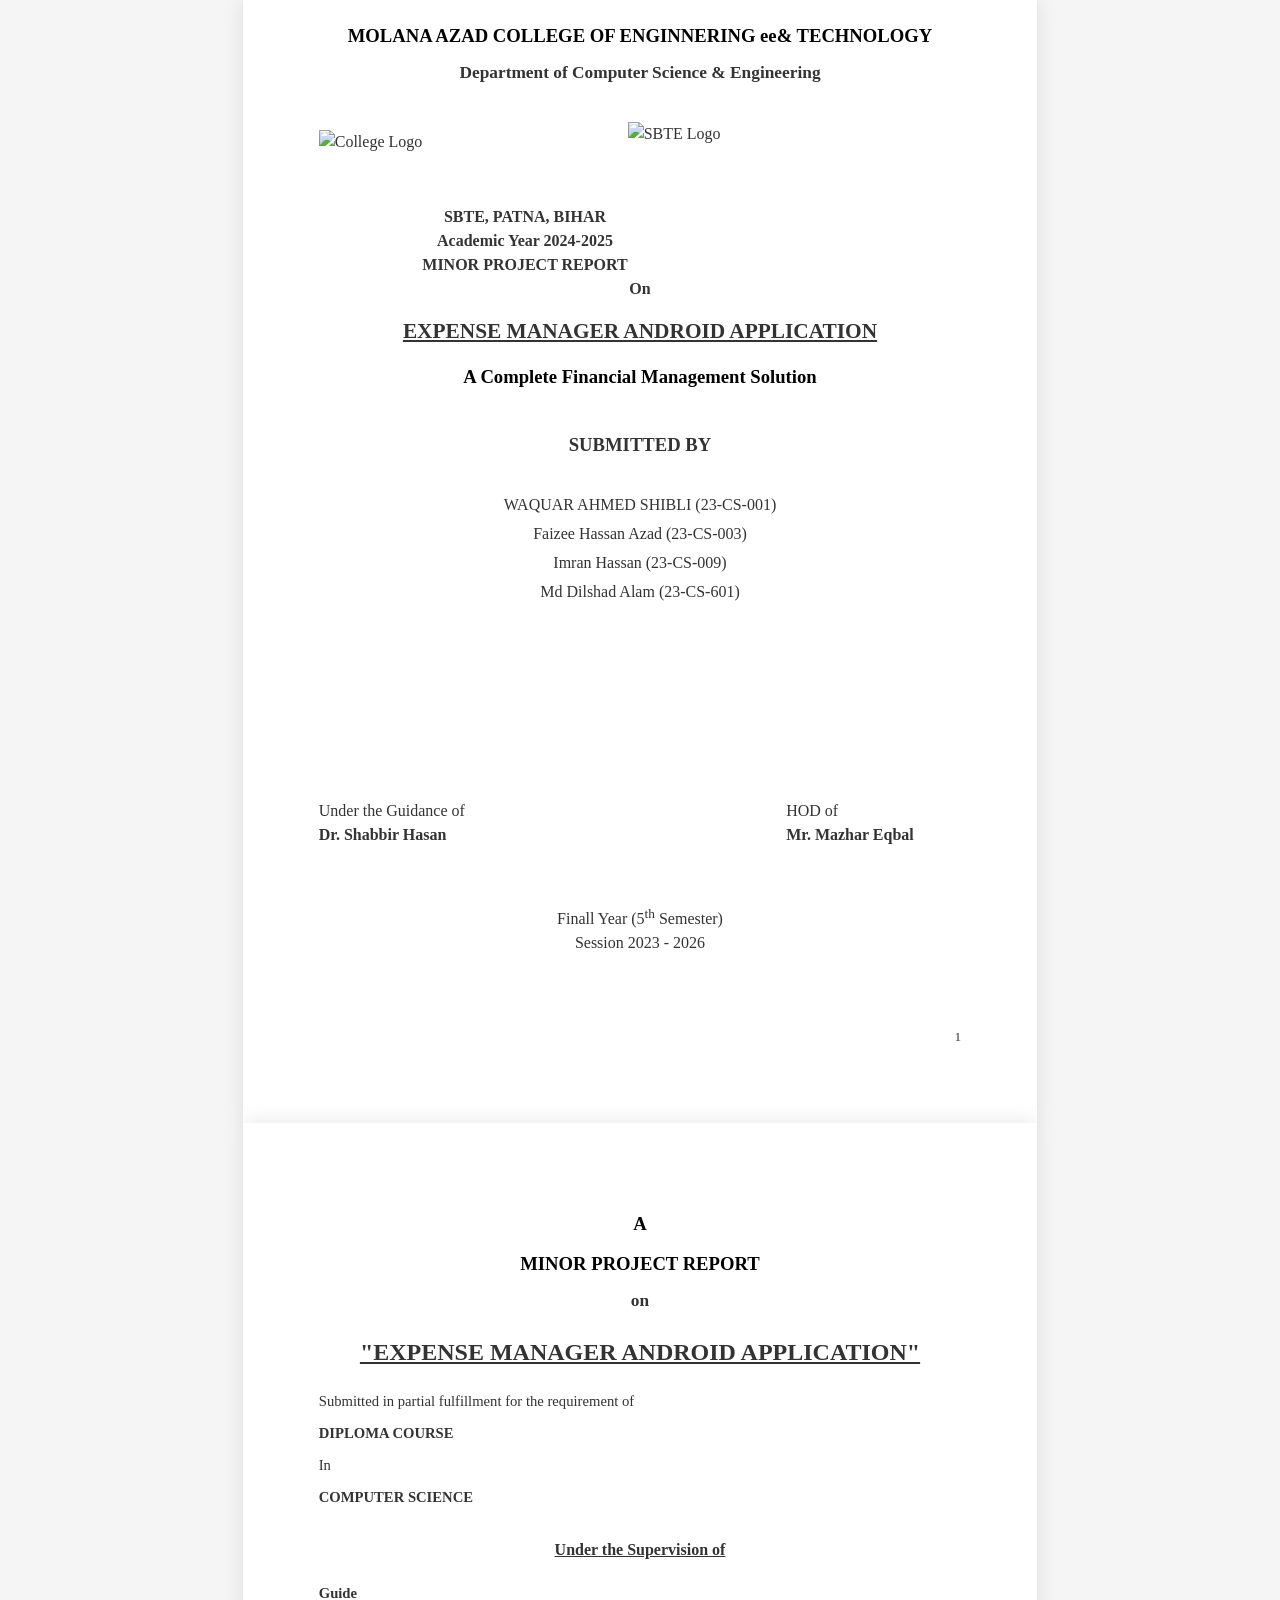
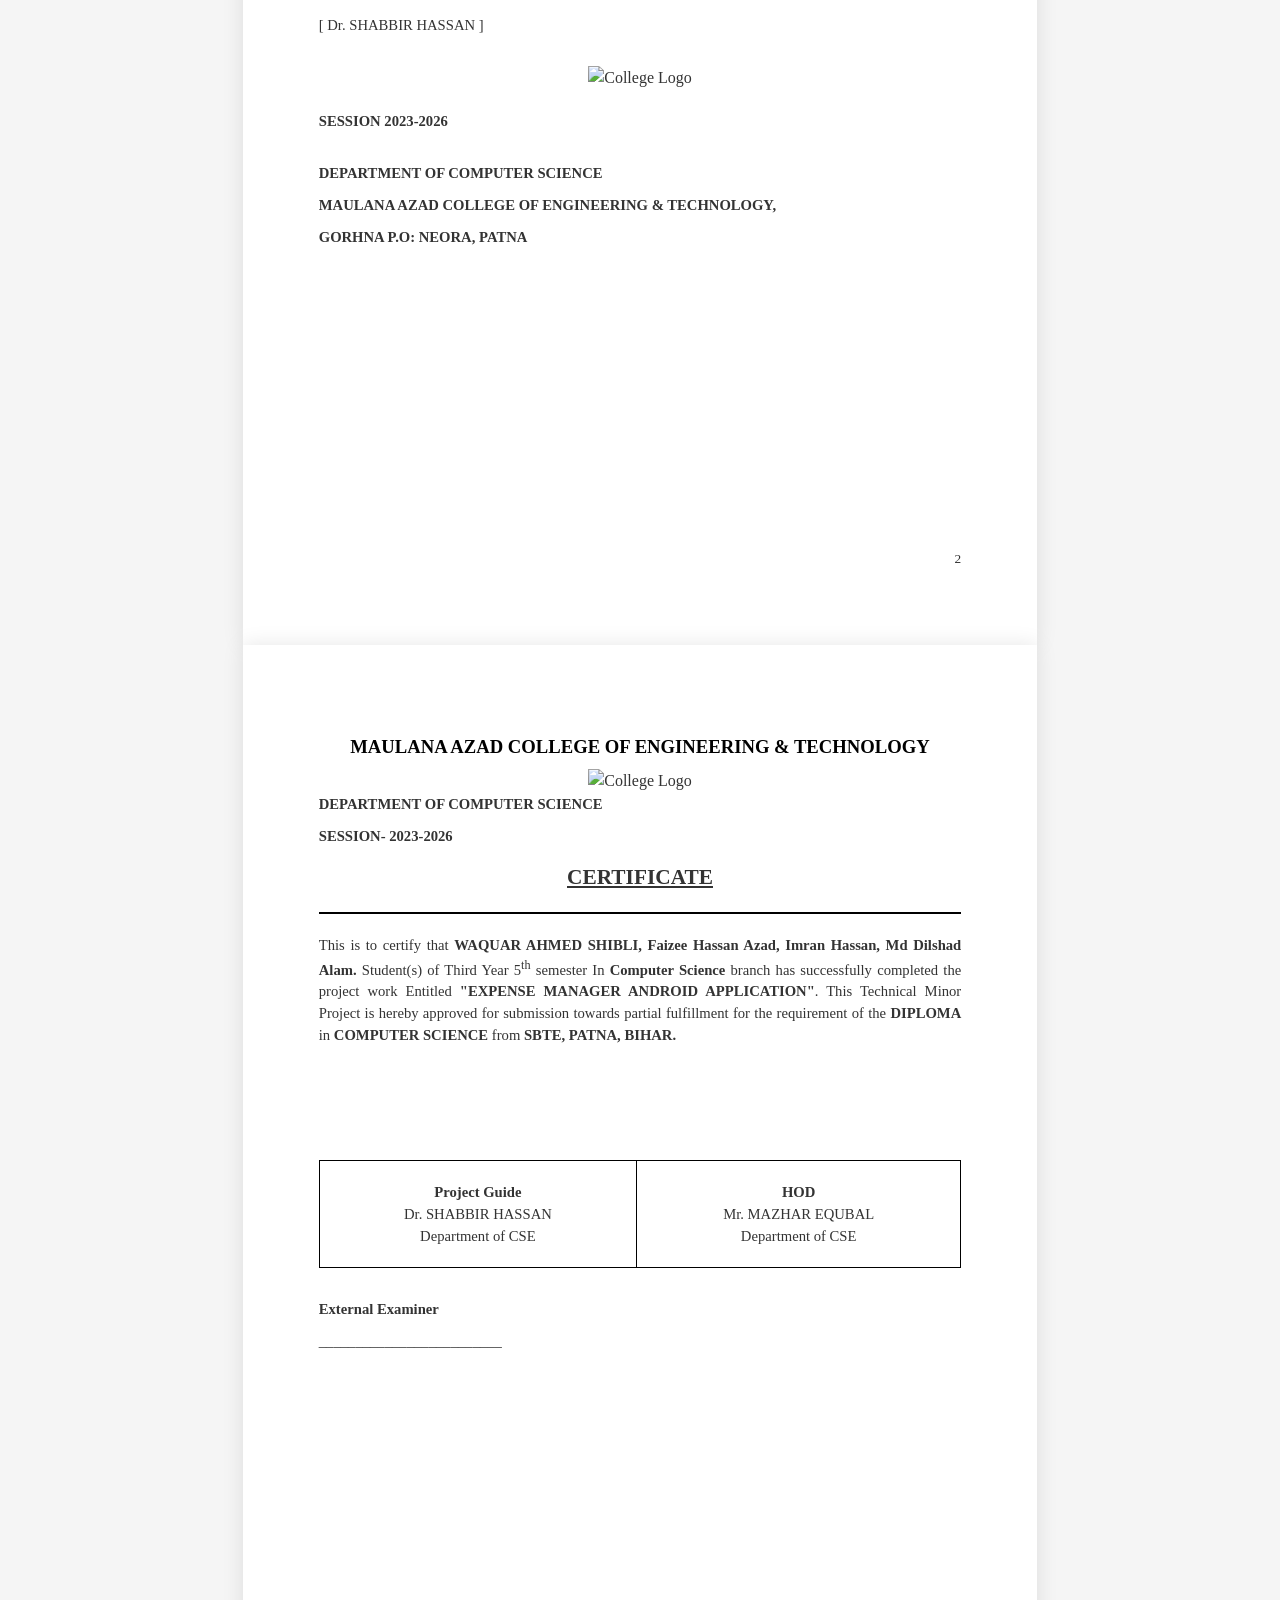
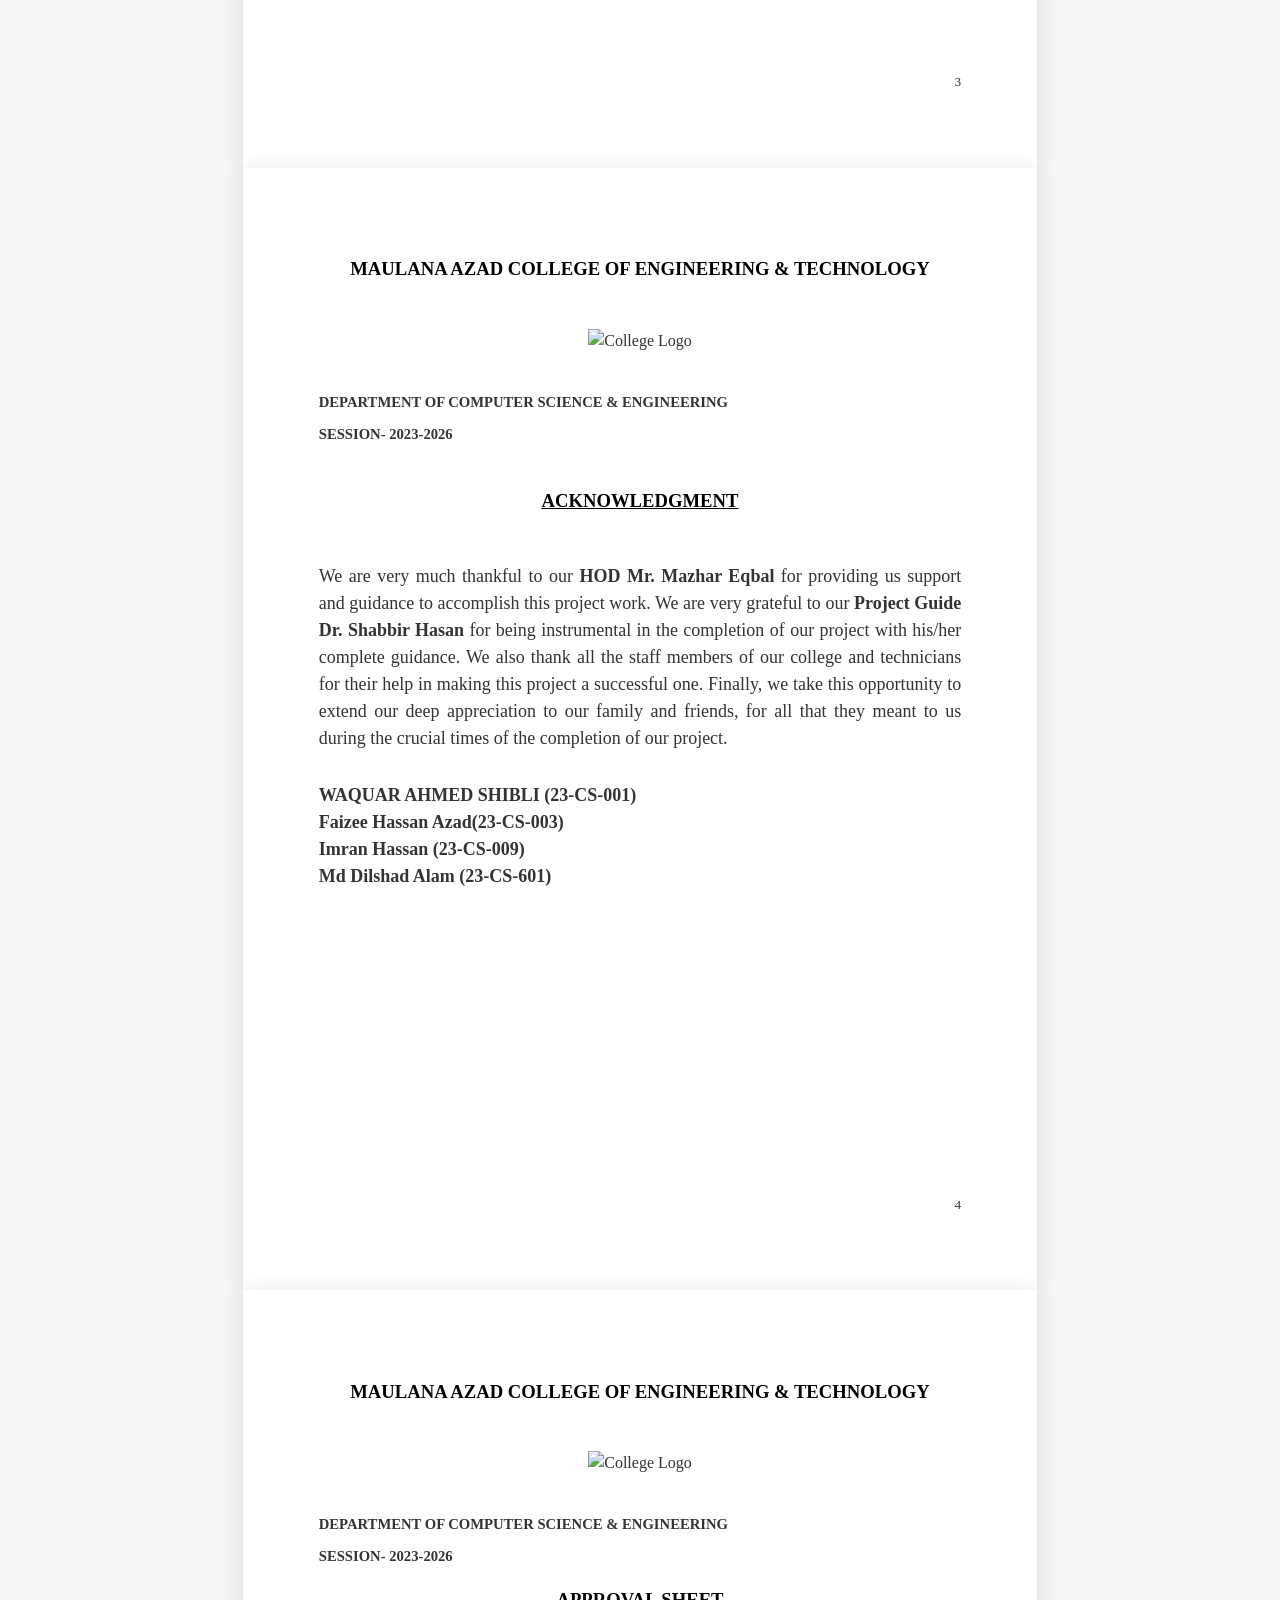
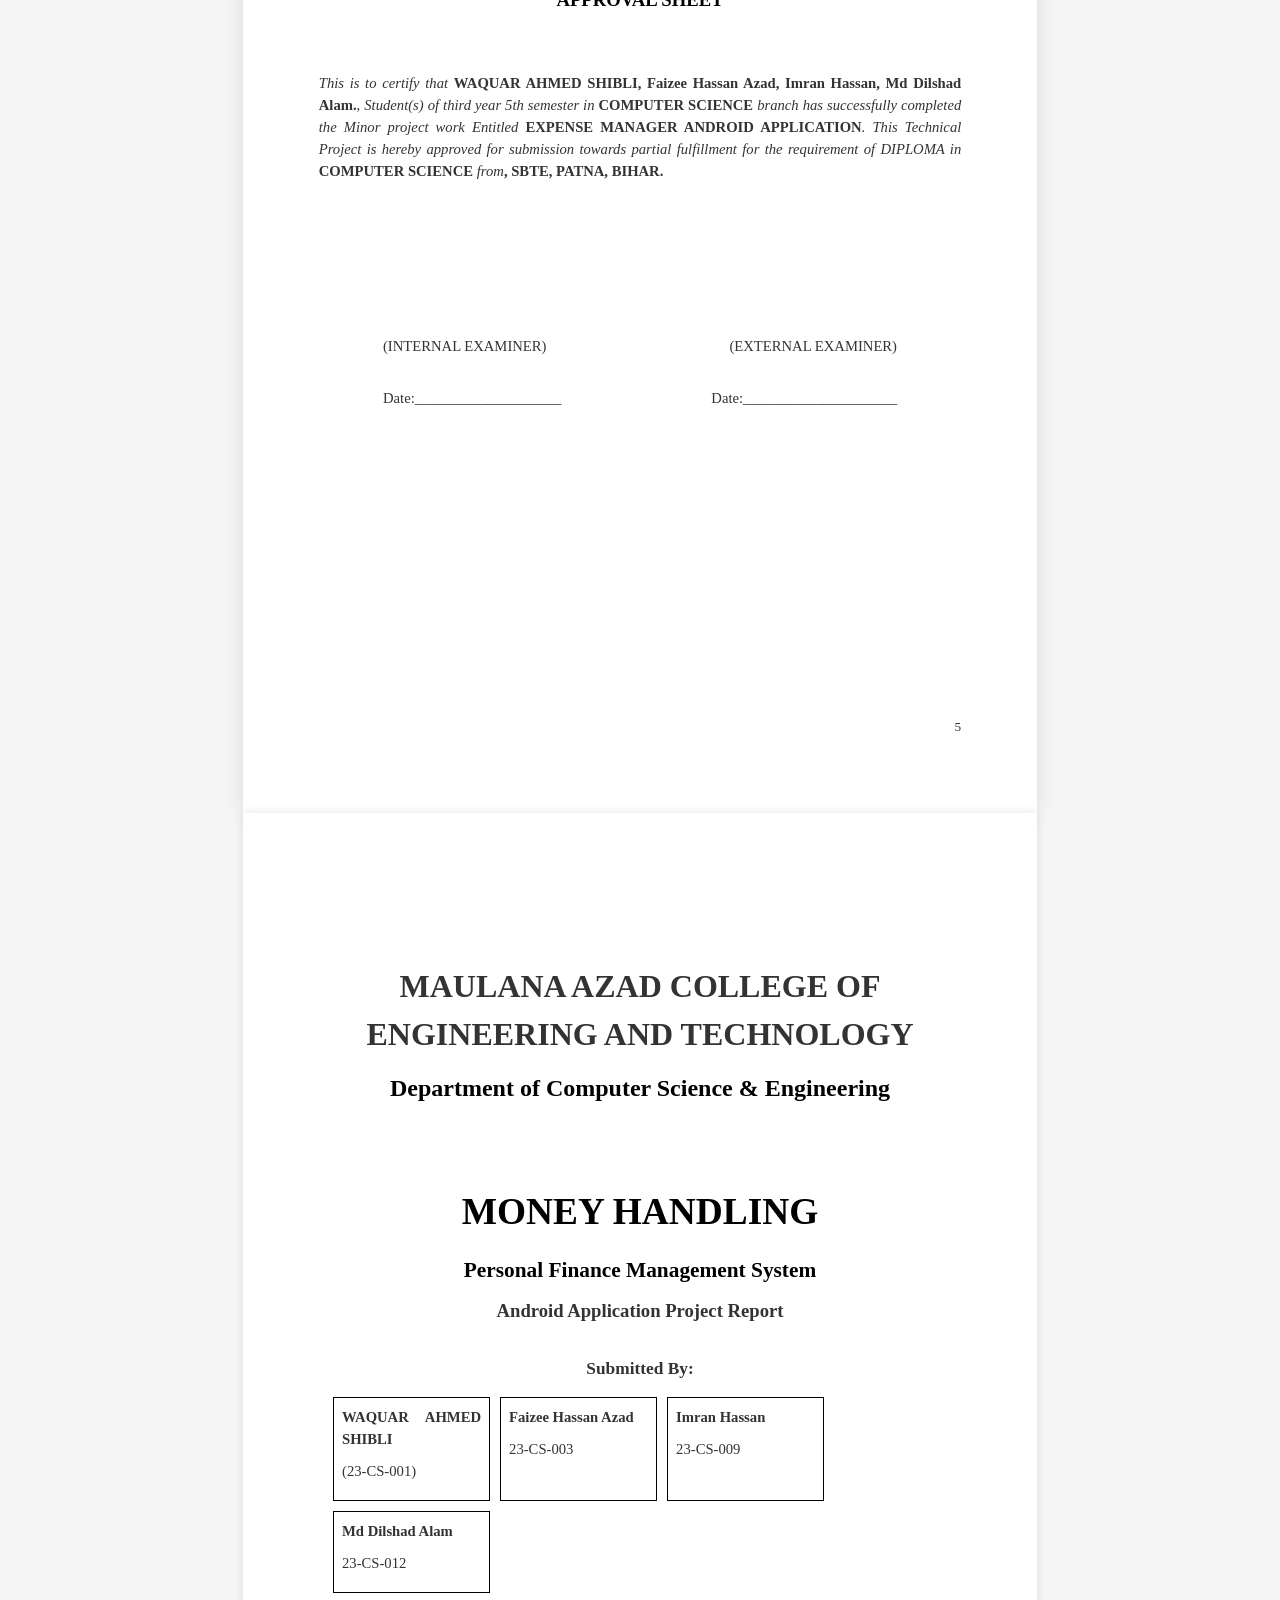
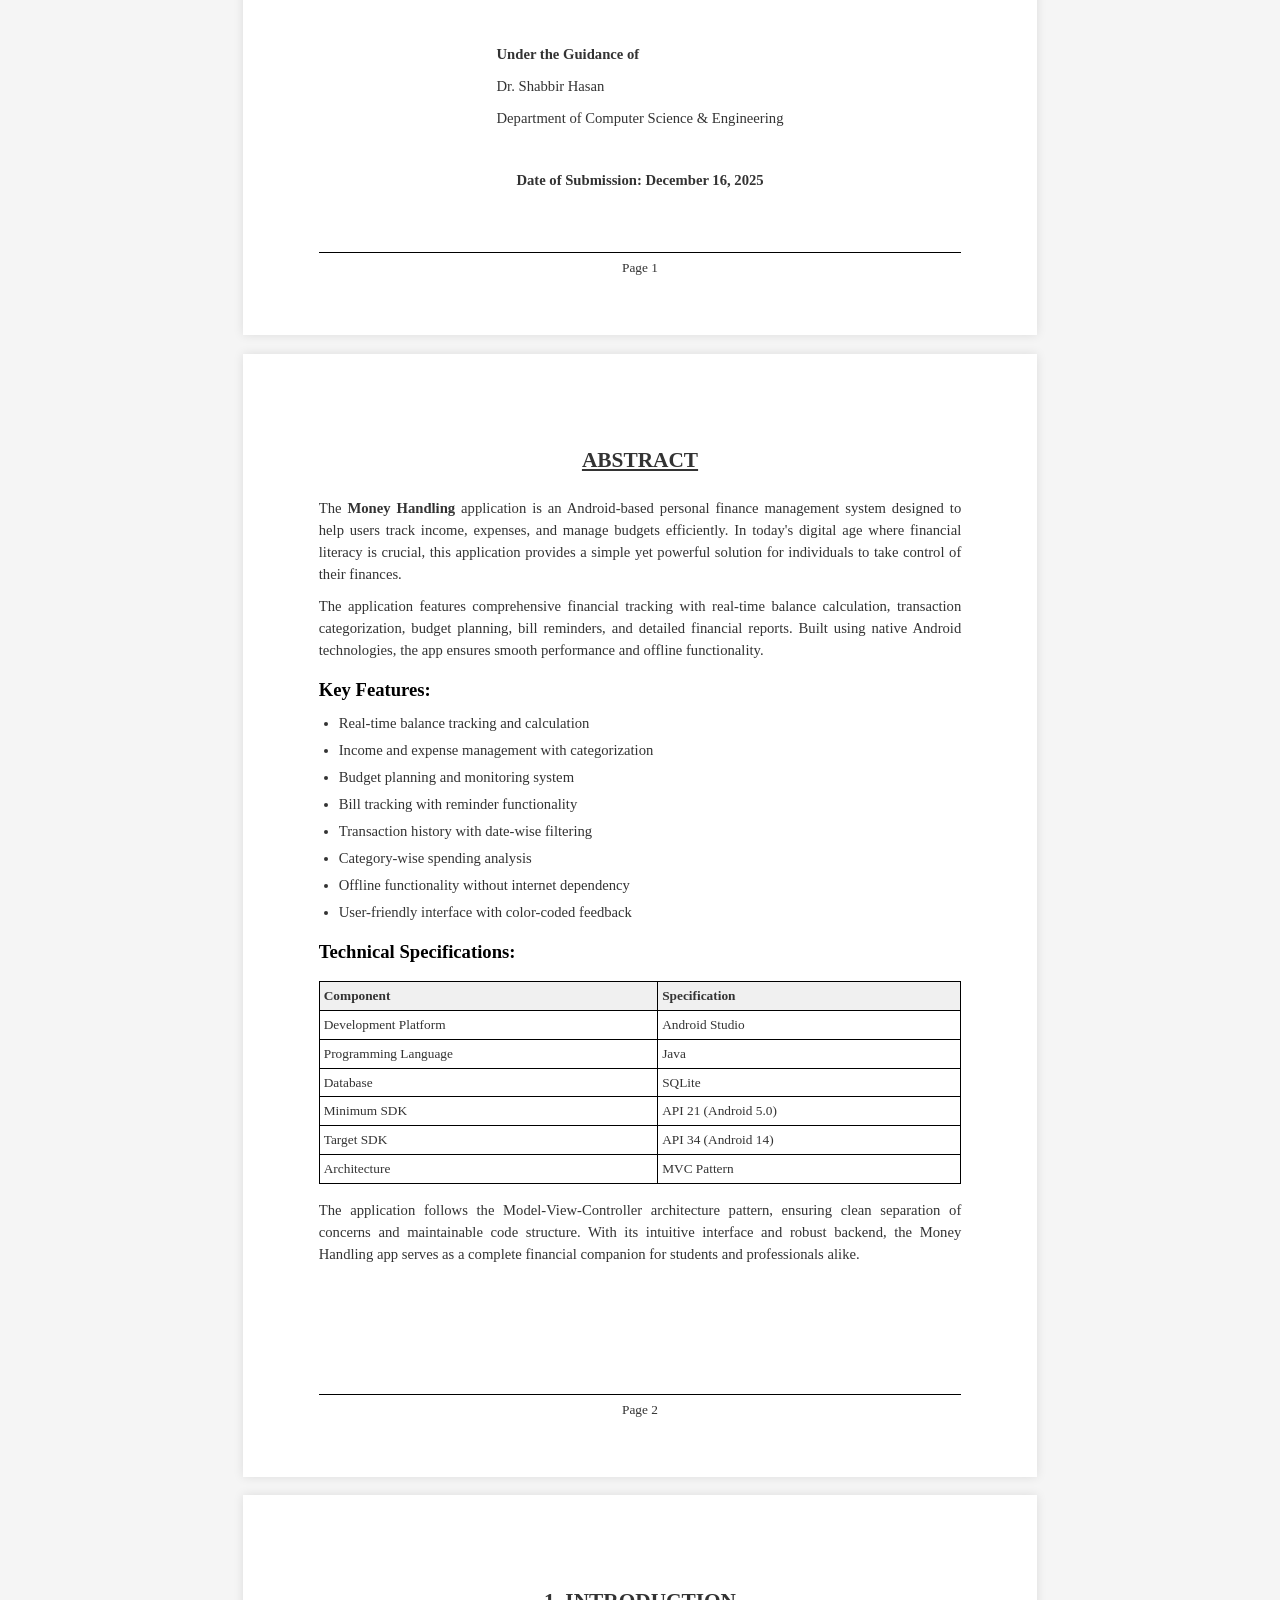
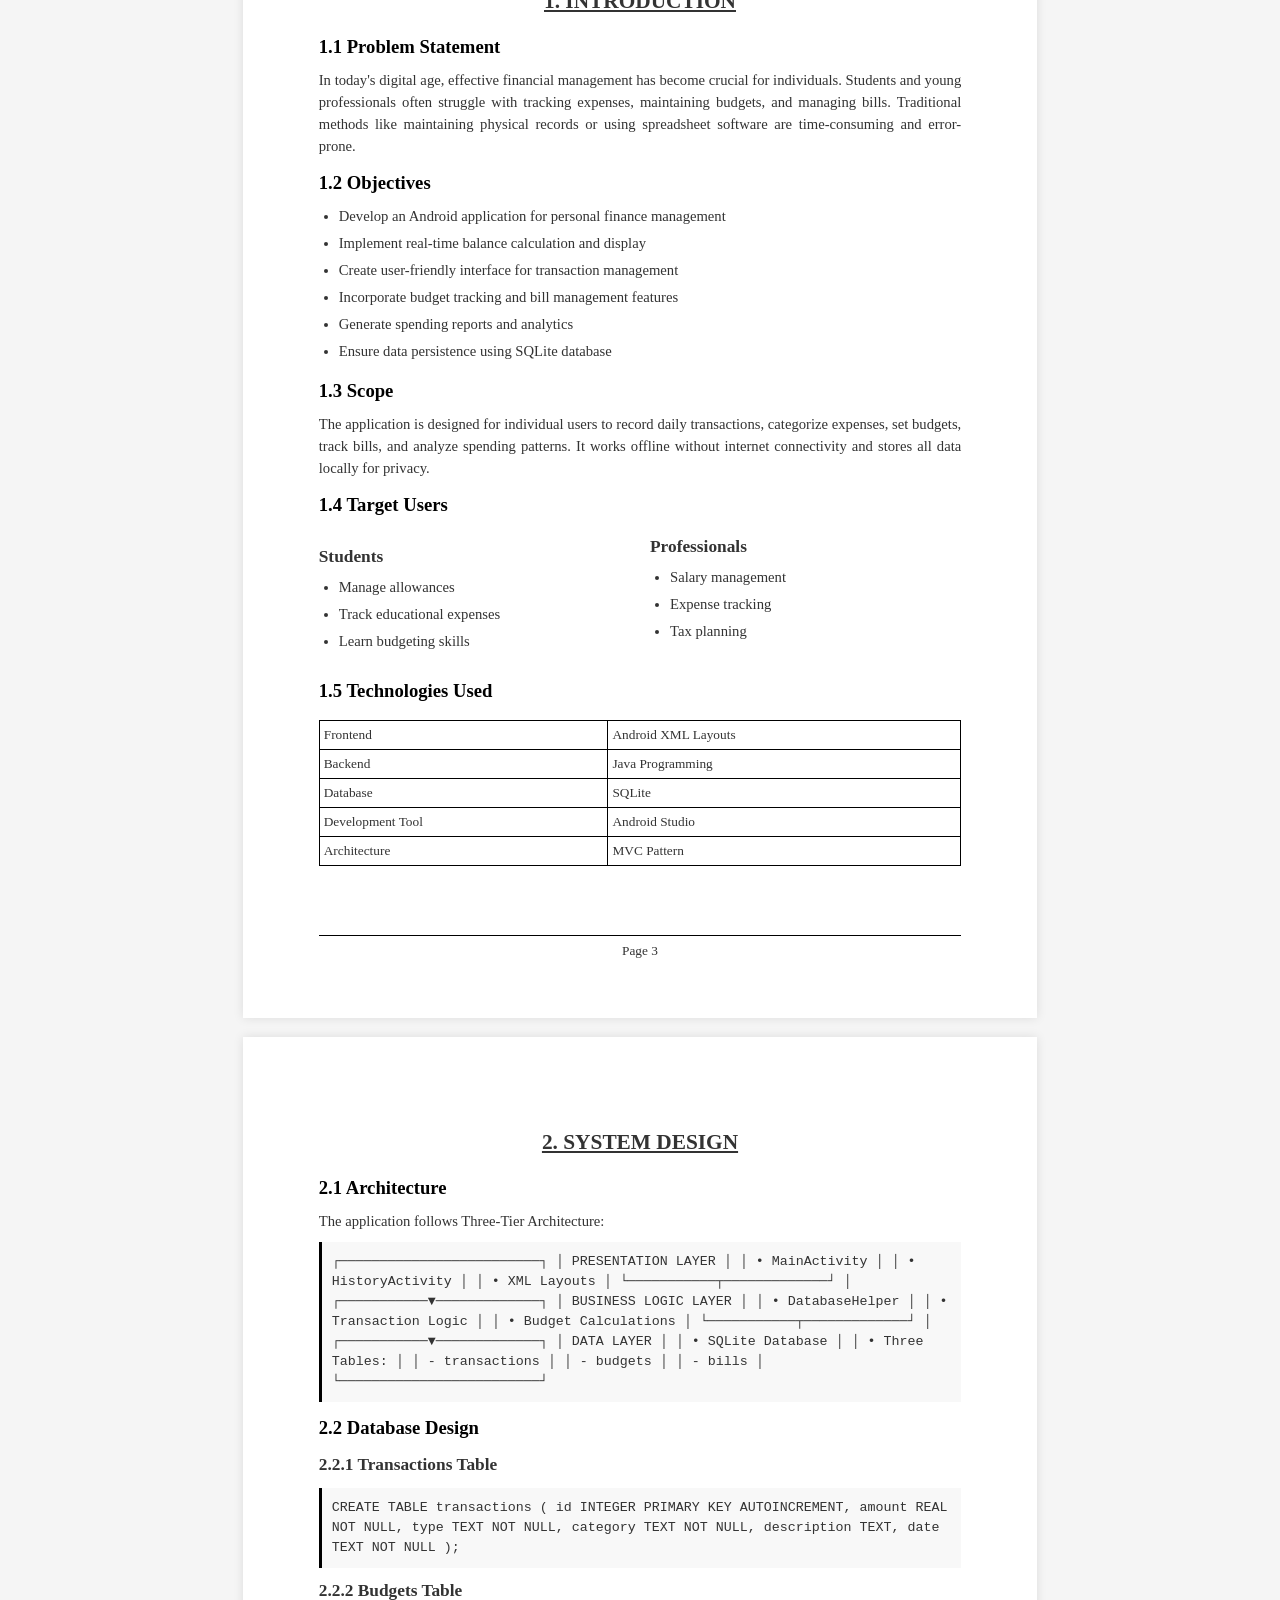
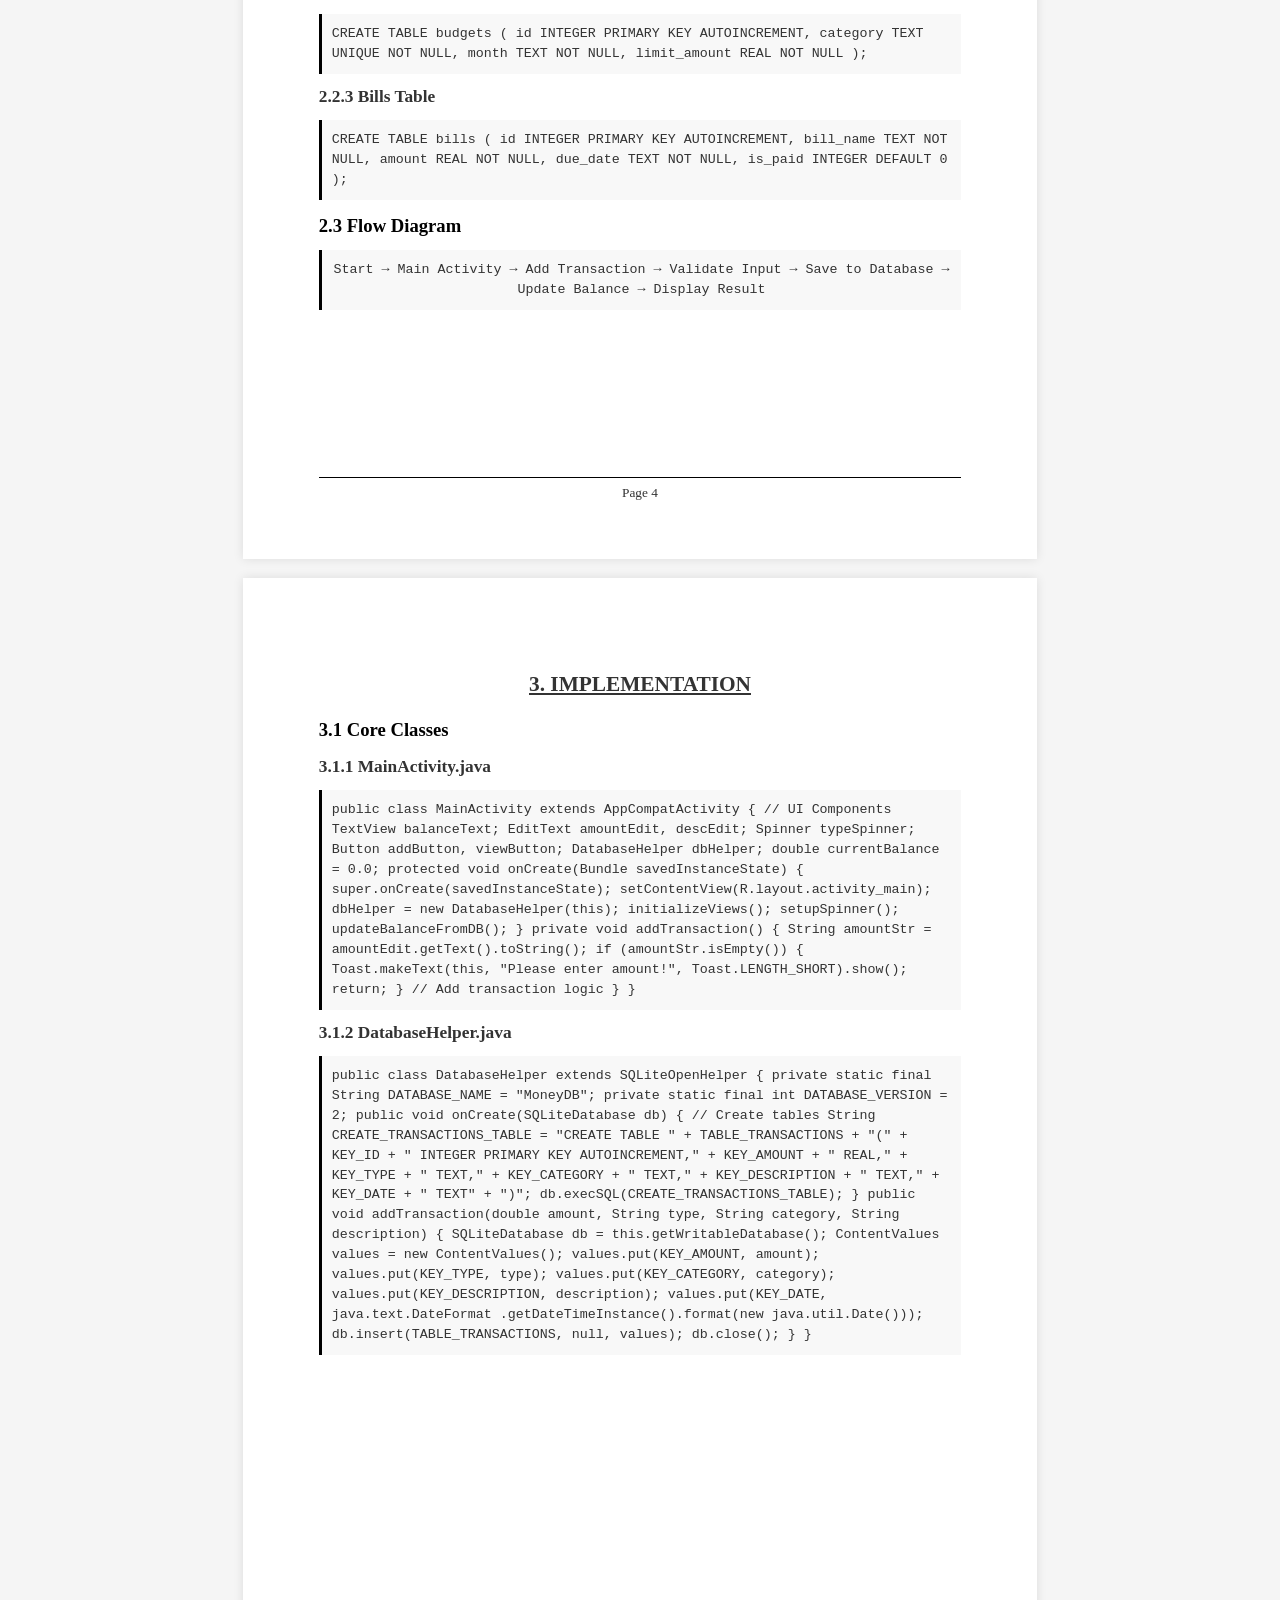
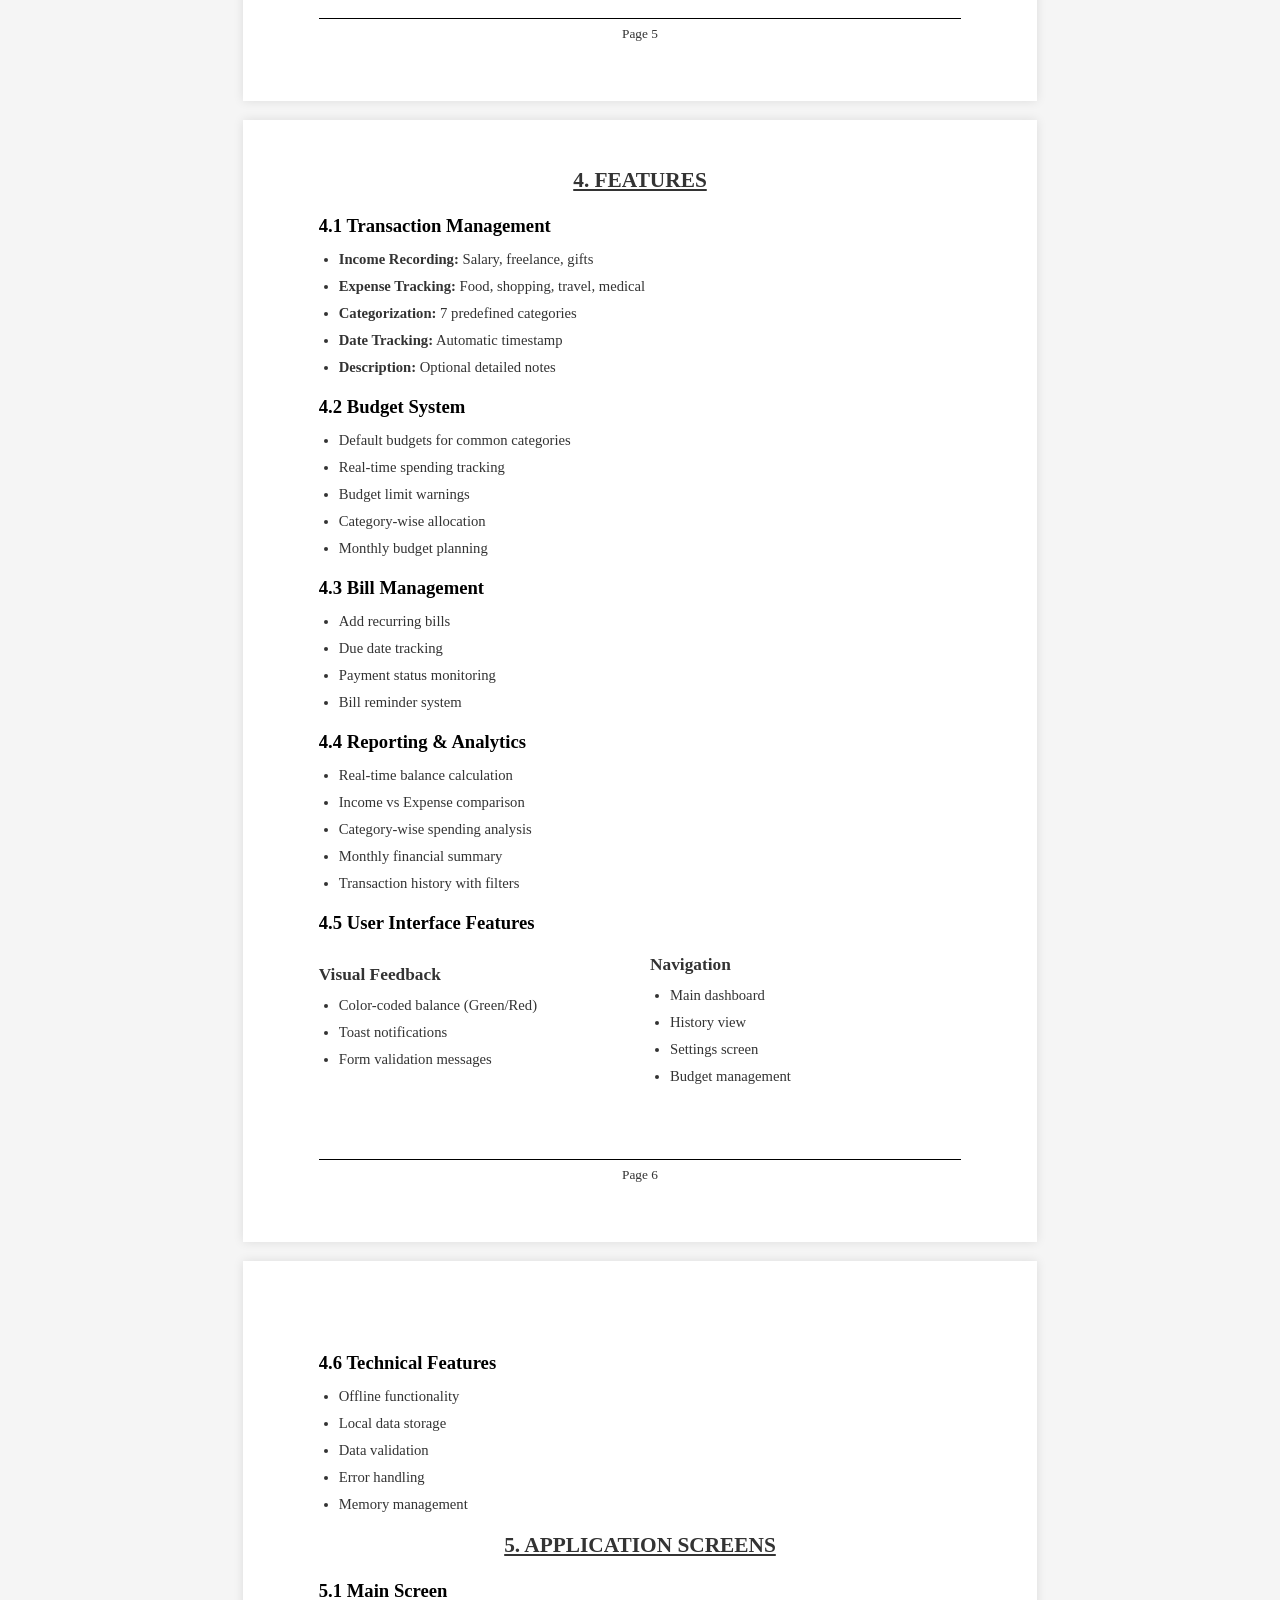
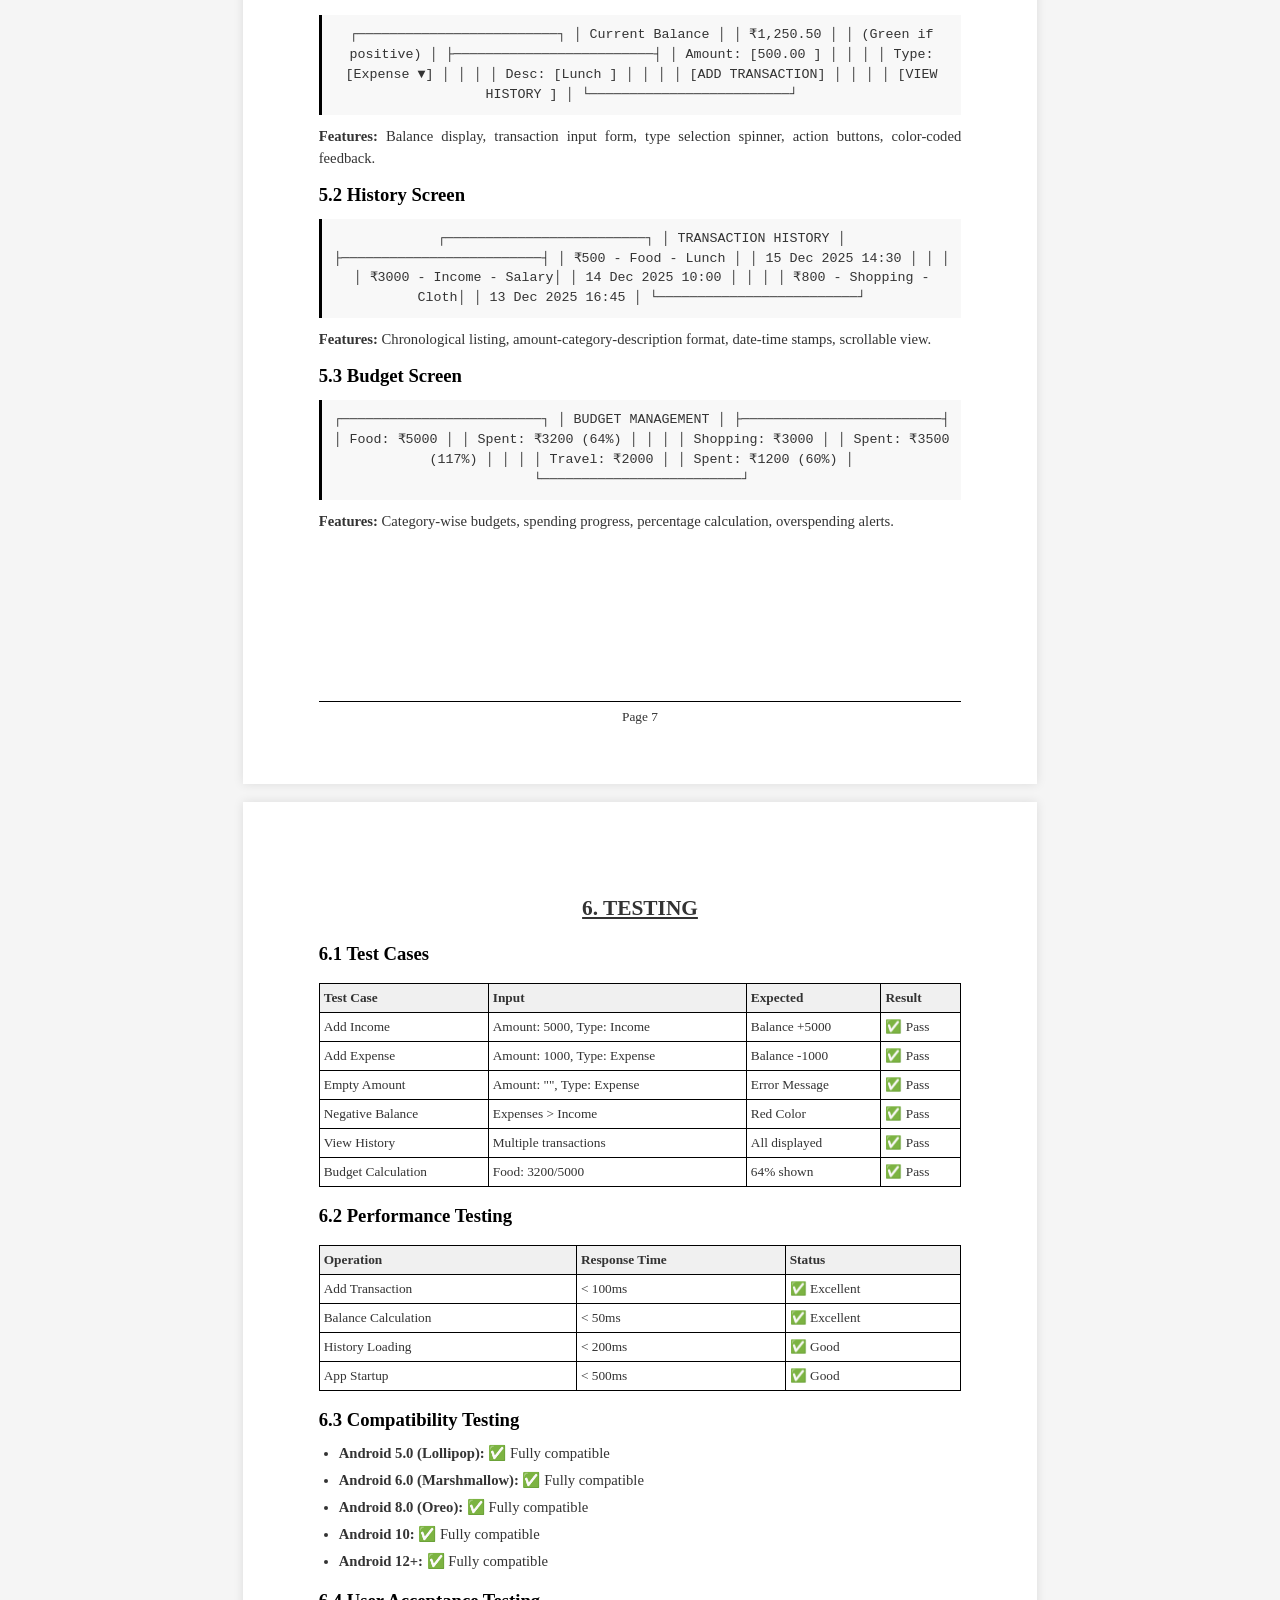
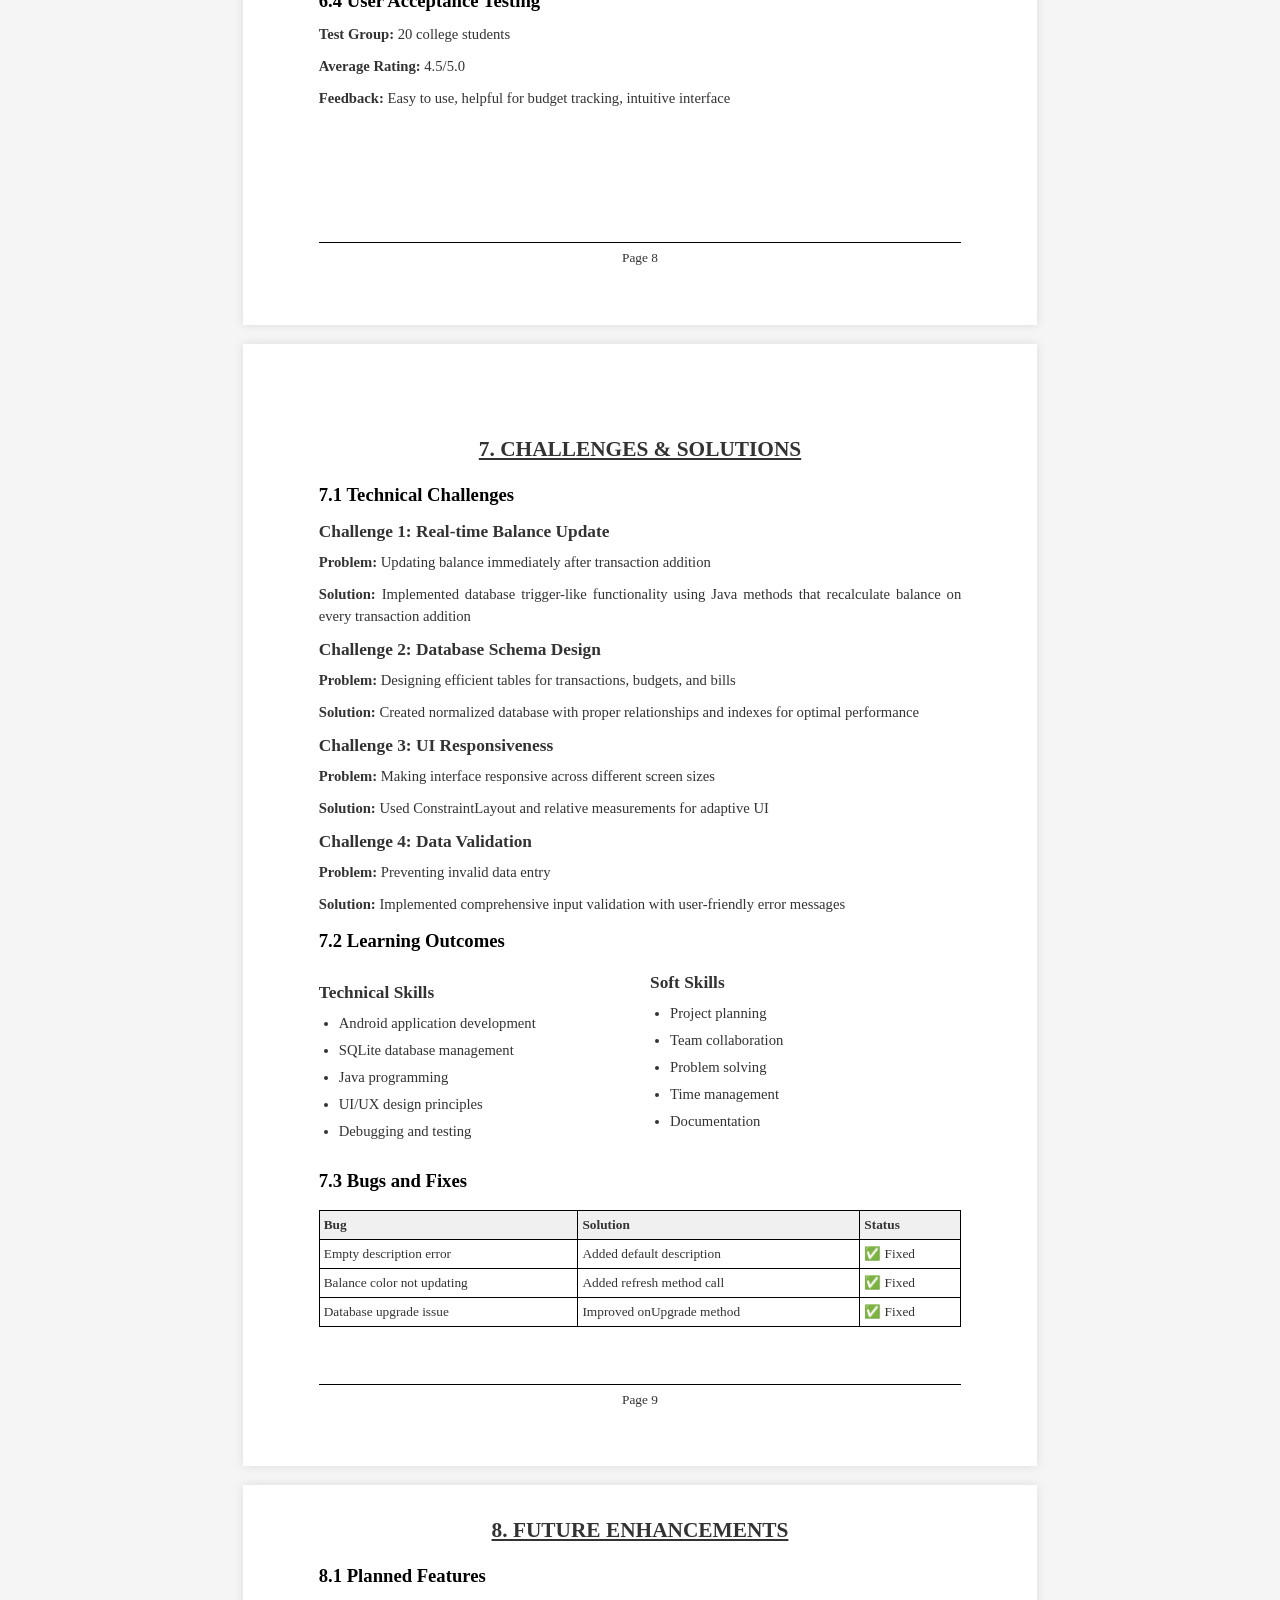
==== money-handling-report.html @ 15df520c "Add files via upload" ====
<!DOCTYPE html>
<html lang="en">
<head>
    
    <meta charset="UTF-8">
    <meta name="viewport" content="width=device-width, initial-scale=1.0">
    <title>Expense Manager - Minor Project Report</title>
    <style>
       /* A4 Page Size Setup */
        @page {
            size: A4;
            margin: 0;
        }
        
        * {
            margin: 0;
            padding: 0;
            box-sizing: border-box;
        }
        
        body {
            font-family: 'Segoe UI', Tahoma, Geneva, Verdana, sans-serif;
            background: #f0f0f0;
            line-height: 1.6;
            color: #333;
        }
        
        /* Page Container for A4 Size */
          .pages {
            padding: 20mm;
            margin-bottom: 10mm;
            width: 210mm;
            height: 297mm;
            background: white;
            margin: 0mm auto;
            box-shadow: 0 0 20px rgba(0,0,0,0.1);
            position: relative;
            overflow: hidden;
            page-break-after: always;
        }       
        /* Page Content Area */
        .page-content {
            padding: 25mm;
            height: 100%;
            position: relative;
        }
        .center {
            text-align: center;
        }
        
      
        
        .header {
            text-align: center;
            border-bottom: 2px solid #000;
            padding-bottom: 15px;
            margin-bottom: 25px;
        }
        .header h1 {
            font-size: 16pt;
            margin-bottom: 8px;
            text-transform: uppercase;
        }
        .college-info {
            text-align: center;
            margin: 0;
            font-size: 12pt;
        }
        .section {
            margin: 20px 0;
            page-break-inside: avoid;
        }
        .section h3 {
            border-bottom: 1px solid #000;
            padding-bottom: 6px;
            margin-bottom: 12px;
            font-size: 13pt;
        }
        .student-table {
            width: 100%;
            border-collapse: collapse;
            margin: 15px 0;
        }
        .student-table th, .student-table td {
            border: 1px solid #000;
            padding: 8px;
            text-align: left;
        }
        .student-table th {
            background: #f0f0f0;
        }
        .abstract-box {
            border: 1px solid #000;
            padding: 15px;
            margin: 15px 0;
            background: #f9f9f9;
            font-size: 11pt;
        }
        .screenshot {
            text-align: center;
            margin: 20px 0;
        }
        .screenshot img {
            max-width: 80%;
            border: 1px solid #000;
        }
        .caption {
            font-size: 10pt;
            font-style: italic;
            margin-top: 5px;
        }
        .features-grid {
            display: grid;
            grid-template-columns: repeat(2, 1fr);
            gap: 15px;
            margin: 15px 0;
        }
        .feature-item {
            background: #f5f5f5;
            padding: 10px;
            border-left: 3px solid #000;
            font-size: 10pt;
        }
        .footer {
            text-align: center;
            margin-top: 30px;
            padding-top: 15px;
            border-top: 1px solid #000;
            font-size: 10pt;
        }
        .page-number {
            position: absolute;
            bottom: 15mm;
            right: 25mm;
            font-size: 10pt;
        }
        ul, ol {
            margin-left: 25px;
            margin-bottom: 10px;
            font-size: 11pt;
        }
        li {
            margin-bottom: 5px;
        }
        p {
            margin-bottom: 10px;
            font-size: 11pt;
            text-align: justify;
        }
        .signature-table {
            width: 100%;
            margin: 30px 0;
        }
        .signature-table td {
            padding: 20px 0;
            text-align: center;
            border-top: 1px solid #000;
        }
        .architecture {
            background: #f5f5f5;
            padding: 15px;
            border-radius: 6px;
            font-family: 'Courier New', monospace;
            font-size: 9pt;
            white-space: pre-wrap;
            margin: 12px 0;
            line-height: 1.4;
        }
        /* extra add css */
        .logo-large {
            width: 1.8104166666666666in;
            height: 1.4590277777777778in;
        }
        .spaceree {
            height: 20px;
        }
        .project-titleee {
            font-size: 18pt;
            line-height: 1.5;
            margin: 20px 0;
        }
        .underlineee {
            text-decoration: underline;
        }
        p{
            text-align: center;
        }
        .signature-line {
            border-bottom: 1px solid #000;
            width: 200px;
            display: inline-block;
            margin: 0 10px;
        }
        
    </style>
</head>
<body>
    <!-- Page 1: Cover Page -->
    <div class="pages" style="padding-top: 10px;">
        <div class="college-info">
            <h2>MOLANA AZAD COLLEGE OF ENGINNERING ee& TECHNOLOGY</h2>
            <h3>Department of Computer Science & Engineering</h3>
            <div style="display: flex;">
                <div style="margin-top: 10mm;">
                    <img src="money-handling-assets/image1.png" alt="College Logo" class="logo logo-large">
                </div>
                <div style="margin-top: 30mm;">
                    <h4>SBTE, PATNA, BIHAR</h4>
                    <h4>Academic Year 2024-2025</h4>
                    <h4>MINOR PROJECT REPORT</h4>
                </div>
                <div style="text-align: center; margin-top: 8mm;">
                 <img src="money-handling-assets/image2.png" alt="SBTE Logo" class="logo logo-large">
                </div>
            </div>
           <div>
                <strong>On</strong><br>
            
           </div>
            <div style="text-align: center;">
                <h1> EXPENSE MANAGER ANDROID APPLICATION  </h1>
                <h2>A Complete Financial Management Solution</h2>
            </div>
          
           
        </div>
        

        <div style="margin: 40px 0; padding-bottom: 150px; ">
            <div style="font-size: 14pt; margin-bottom: 10px; text-align: center;"><strong>SUBMITTED BY</strong></div> <BR>
            <div style="text-align: center;">
                <div style="font-size: 12pt; margin-bottom: 5px;">WAQUAR AHMED SHIBLI (23-CS-001)</div>
                <div style="font-size: 12pt; margin-bottom: 5px;">Faizee Hassan Azad (23-CS-003)</div>
                <div style="font-size: 12pt; margin-bottom: 5px;">Imran Hassan (23-CS-009)</div>
                <div style="font-size: 12pt; margin-bottom: 5px;">Md Dilshad Alam (23-CS-601)</div>
                
            </div>
        </div>
        
        <div style="display: flex;">
            <div style="text-align: right;">
                <div style="font-size: 12pt; text-align: left;">Under the Guidance of</div>
                <div style="font-size: 12pt; text-align: LEFT;"><strong>Dr. Shabbir Hasan</strong></div>
            </div>
            <div style="margin-left: 50%;">
                <div style="font-size: 12pt; text-align: left;">HOD of</div>
                <div style="font-size: 12pt; text-align: LEFT;"><strong>Mr. Mazhar Eqbal</strong></div>
            </div>
        </div>

        <div style="text-align: center; margin-top: 15mm;">
            <div style="font-size: 12pt;">Finall Year (5<sup>th</sup> Semester)</div>
            <div style="font-size: 12pt;">Session 2023 - 2026</div>
        </div>
        <div class="page-number">1</div>
    </div>

    <!-- extra Page 2: Project Title Page -->
        <div class="pages">
            <div class="center">
                <h2>A</h2>
                <h2>MINOR PROJECT REPORT</h2>
                <h3>on</h3>
                <h1 class="project-titleee">"EXPENSE MANAGER ANDROID APPLICATION"</h1> 
        
                    <p>Submitted in partial fulfillment for the requirement of</p>
                    <p><strong>DIPLOMA COURSE</strong></p>
                    <p>In</p>
                    <p><strong>COMPUTER SCIENCE</strong></p>
                </div>
                
                <div class="spaceree"></div>
                
                <h4 class="center"><u>Under the Supervision of</u></h4>
                
                <div class="spaceree"></div>
                
                <p><strong>Guide</strong></p>
                <p>[ Dr. SHABBIR HASSAN ]</p>
              
                
                <div class="spaceree"></div>
                
                <!-- Logo 3 -->
                 <div class="center">
                <img src="money-handling-assets/image3.png" alt="College Logo" class="logo logo-medium">
                </div>
                <div class="spaceree"></div>
                
                <p><strong>SESSION 2023-2026</strong></p>
                
                <div class="spaceree"></div>
                
                <p><strong>DEPARTMENT OF COMPUTER SCIENCE</strong></p>
                <p><strong>MAULANA AZAD COLLEGE OF ENGINEERING & TECHNOLOGY,</strong></p>
                <p><strong>GORHNA P.O: NEORA, PATNA</strong></p>
            <div class="page-number">2</div>
            </div>
        </div>
        

        

    <!-- Page 3: Certificate -->
    <div class="pages">
        <div class="header">
             <div class="center">
                <h2>MAULANA AZAD COLLEGE OF ENGINEERING & TECHNOLOGY</h2>
                
                <!-- Logo 1 -->
                <img src="money-handling-assets/image1.png" alt="College Logo" class="logo logo-small">
                
                <p><strong>DEPARTMENT OF COMPUTER SCIENCE</strong></p>
                <p><strong>SESSION- 2023-2026</strong></p>
            </div>
            <h1> <u> CERTIFICATE </u> </h1>
        </div>
        
        <div class="section">
            <p>This is to certify that <strong>WAQUAR AHMED SHIBLI, Faizee Hassan Azad,  Imran Hassan, Md Dilshad Alam. </strong> Student(s) of Third Year 5<sup>th</sup> semester In <strong>Computer Science</strong> branch has successfully completed the project work Entitled <strong>"EXPENSE MANAGER ANDROID APPLICATION"</strong>. This Technical Minor Project is hereby approved for submission towards partial fulfillment for the requirement of the <strong>DIPLOMA</strong> in <strong>COMPUTER SCIENCE</strong> from <strong>SBTE, PATNA, BIHAR.</strong></p>
        </div>

        <div style="margin-top: 30mm;">
            <table class="signature-table">
                <tr>
                    <td>
                        <strong>Project Guide</strong><br>
                        Dr. SHABBIR HASSAN<br>
                        Department of CSE
                    </td>
                    <td>
                        <strong>HOD</strong><br>
                        Mr. MAZHAR EQUBAL<br>
                        Department of CSE
                    </td>
                </tr>
            </table>
        </div>

        <div style="text-align: center;">
            <p><strong>External Examiner</strong></p>
            <p>_________________________</p>
        </div>
        <div class="page-number">3</div>
    </div>

    <!-- extra add page -->
     <!-- Acknowledgment -->
        <div class="pages">
            <div class="center">
                <h2>MAULANA AZAD COLLEGE OF ENGINEERING & TECHNOLOGY</h2>
                
                <!-- Logo 1 -->
                <img src="money-handling-assets/image1.png" alt="College Logo" class="logo logo-small" style="margin-top: 10mm; margin-bottom: 10mm;">
                
                <p><strong>DEPARTMENT OF COMPUTER SCIENCE & ENGINEERING</strong></p>
                <p><strong>SESSION- 2023-2026</strong></p>
                
                <div class="spaceree"></div>
                
                <h2 class="underlineee">ACKNOWLEDGMENT</h2>
                
                <div class="spaceree"></div>
            </div>
            
            <div style="font-size: 18pt; line-height: 1.5; margin: 20px 0;">
                <div style="text-align: justify; margin-bottom: 20px; font-size: large;">
                    We are very much thankful to our <strong>HOD Mr. Mazhar Eqbal</strong> for providing us support and guidance to accomplish this project work.
                    
                    We are very grateful to our <strong>Project Guide Dr. Shabbir Hasan</strong> for being instrumental in the completion of our project with his/her complete guidance.
                    
                    We also thank all the staff members of our college and technicians for their help in making this project a successful one.
                    
                    Finally, we take this opportunity to extend our deep appreciation to our family and friends, for all that they meant to us during the crucial times of the completion of our project. 
                </div>
                
                <div style=" margin-top: 30px; font-size: large; font-weight: bold;">
                     <div>WAQUAR AHMED SHIBLI (23-CS-001)</div>
                     <div>Faizee Hassan Azad(23-CS-003)</div>
                     <div> Imran Hassan (23-CS-009)</div>
                    <div>Md Dilshad Alam (23-CS-601)</div>
                   
                </div> 
                <div class="page-number">4</div>
            </div>
        </div>

         <!-- extra -->
          <!-- Page 5: Approval Sheet -->
        <div class="pages">
            <div class="center">
                <h2>MAULANA AZAD COLLEGE OF ENGINEERING & TECHNOLOGY</h2>
                
                <!-- Logo 1 -->
                <img src="money-handling-assets/image1.png" alt="College Logo" class="logo logo-small" style="margin-top: 10mm; margin-bottom: 10mm;">
                
                <p><strong>DEPARTMENT OF COMPUTER SCIENCE & ENGINEERING</strong></p>
                <p><strong>SESSION- 2023-2026</strong></p>
                
                <div class="spacer"></div>
                
                <h2 class="underline" style="margin-top: 5mm; margin-bottom: 10mm;">APPROVAL SHEET</h2>
                
                <div class="spaceree"></div>
            </div>
            
            <div class="content">
                <p><em>This is to certify that</em> <strong> WAQUAR AHMED SHIBLI, Faizee Hassan Azad,  Imran Hassan, Md Dilshad Alam.</strong>, <em>Student(s) of third year 5th semester in</em> <strong>COMPUTER SCIENCE</strong> <em>branch has successfully completed the Minor project work Entitled</em> <strong>EXPENSE MANAGER ANDROID APPLICATION</strong><em>.</em> <em>This Technical Project is hereby approved for submission towards partial fulfillment for the requirement of DIPLOMA in</em> <strong>COMPUTER SCIENCE</strong> <em>from</em><strong>, SBTE, PATNA, BIHAR.</strong></p>
                
                
                
                <div style="display: flex; justify-content: space-between; width: 80%; margin: 40px auto 0;">
                    <div style="text-align: center;">
                        <p style="margin-top: 30mm; text-align: left;">(INTERNAL EXAMINER)</p>
                        <div class="spacer"></div>
                        <p style="margin-top: 8mm; text-align: left;">Date:____________________</p>
                    </div>
                    <div style="text-align: center;">
                        <p style="margin-top: 30mm;text-align: right;">(EXTERNAL EXAMINER)</p>
                        <div class="spaceree"></div>
                        <p style="text-align: left;">Date:_____________________ </p>
                    </div>
                </div>
            </div>
            <div class="page-number">5</div>
        </div>
    </body>
</html>
<!DOCTYPE html>
<html lang="en">
<head>
    <meta charset="UTF-8">
    <meta name="viewport" content="width=device-width, initial-scale=1.0">
    <title>Money Handling App - Project Report (12 Pages)</title>
    <style>
        /* A4 Page Settings - Exact A4 Size */
        @page {
            size: A4;
            margin: 0;
        }
        
        * {
            margin: 0;
            padding: 0;
            box-sizing: border-box;
            font-family: 'Times New Roman', serif;
        }
        
        body {
            background: #f5f5f5;
            line-height: 1.5;
            font-size: 12pt;
        }
        
        .a4-page {
            width: 210mm;
            height: 297mm;
            background: white;
            margin: 0 auto 5mm auto;
            padding: 20mm;
            box-shadow: 0 0 10px rgba(0,0,0,0.1);
            position: relative;
            page-break-after: always;
            overflow: hidden;
        }
        
        /* Header and Footer */
        .header {
            text-align: center;
            border-bottom: 2px solid #000;
            padding-bottom: 10px;
            margin-bottom: 20px;
        }
        
        .footer {
            position: absolute;
            bottom: 15mm;
            width: calc(100% - 40mm);
            text-align: center;
            font-size: 10pt;
            border-top: 1px solid #000;
            padding-top: 5px;
        }
        
        /* Typography */
        h1 {
            font-size: 16pt;
            text-align: center;
            margin: 15px 0;
            text-decoration: underline;
        }
        
        h2 {
            font-size: 14pt;
            margin: 12px 0 8px 0;
            color: #000;
        }
        
        h3 {
            font-size: 13pt;
            margin: 10px 0 6px 0;
        }
        
        p {
            margin-bottom: 10px;
            text-align: justify;
        }
        
        /* Lists */
        ul, ol {
            margin-left: 20px;
            margin-bottom: 15px;
        }
        
        li {
            margin-bottom: 5px;
        }
        
        /* Tables */
        table {
            width: 100%;
            border-collapse: collapse;
            margin: 15px 0;
            font-size: 11pt;
        }
        
        th {
            background: #f0f0f0;
            border: 1px solid #000;
            padding: 6px;
            text-align: left;
        }
        
        td {
            border: 1px solid #000;
            padding: 5px;
        }
        
        /* Code Blocks */
        .code-block {
            background: #f8f8f8;
            border-left: 3px solid #000;
            padding: 10px;
            margin: 10px 0;
            font-family: 'Courier New', monospace;
            font-size: 10pt;
            overflow-x: auto;
        }
        
        /* Sections */
        .section {
            margin-bottom: 15px;
        }
        
        .bold {
            font-weight: bold;
        }
        
        .center {
            text-align: center;
        }
        
        .right {
            text-align: right;
        }
        
        /* Page Numbers */
        .page-number {
            position: absolute;
            bottom: 20mm;
            right: 20mm;
            font-size: 10pt;
        }
        
        /* Print Specific */
        @media print {
            body {
                background: white;
                margin: 0;
                padding: 0;
            }
            
            .a4-page {
                width: 210mm;
                height: 297mm;
                margin: 0;
                padding: 20mm;
                box-shadow: none;
                page-break-after: always;
            }
            
            .no-print {
                display: none;
            }
        }
        
        /* Compact Layouts */
        .compact-table {
            font-size: 10pt;
        }
        
        .compact-table td, .compact-table th {
            padding: 4px;
        }
        
        .two-column {
            column-count: 2;
            column-gap: 20px;
            margin: 15px 0;
        }
        
        .team-grid {
            display: grid;
            grid-template-columns: repeat(3, 1fr);
            gap: 10px;
            margin: 15px 0;
        }
        
        .team-member {
            border: 1px solid #000;
            padding: 8px;
            text-align: center;
        }
    </style>
</head>
<body>

<!-- PAGE 6: TITLE PAGE -->
<div class="a4-page">
    <div style="height: 100%; display: flex; flex-direction: column; justify-content: center; align-items: center;">
        <div class="header" style="border: none; width: 100%;">
            <h1 style="font-size: 24pt; text-decoration: none;">MAULANA AZAD COLLEGE OF ENGINEERING AND TECHNOLOGY</h1>
            <h2 style="font-size: 18pt;">Department of Computer Science & Engineering</h2>
        </div>
        
        <div style="text-align: center;">
            <img src="money-handling-assets/MONEY HANDLING.jpeg" alt="" align="center" style="display: block; margin: 20px auto; width: 100px; height: auto;">
            <h1 style="font-size: 28pt; color: #000; text-decoration: none;">MONEY HANDLING</h1>
            <h2 style="font-size: 16pt;">Personal Finance Management System</h2>
            <h3 style="font-size: 14pt;">Android Application Project Report</h3>
        </div>
        
        <div style="margin: 15px 0; text-align: center;">
            <h3>Submitted By:</h3>
            <div class="team-grid" style="width: 80%;">
                <div class="team-member">
                    <p class="bold">WAQUAR AHMED SHIBLI </p>
                    <p>(23-CS-001)</p>
                </div>
                <div class="team-member">
                    <p class="bold">Faizee Hassan Azad</p>
                    <p>23-CS-003</p>
                </div>
                <div class="team-member">
                    <p class="bold">Imran Hassan</p>
                    <p>23-CS-009</p>
                </div>
                <div class="team-member">
                    <p class="bold">Md Dilshad Alam</p>
                    <p>23-CS-012</p>
                </div>
            </div>
        </div>
        
        <div style="margin-top: 20px; text-align: center;">
            <p class="bold">Under the Guidance of</p>
            <p>Dr. Shabbir Hasan</p>
            <p>Department of Computer Science & Engineering</p>
        </div>
        
        <div style="margin-top: 30px; text-align: center;">
            <p class="bold">Date of Submission: December 16, 2025</p>
        </div>
    </div>
    <div class="footer">
        Page 6
    </div>
</div>



<!-- PAGE 8: ABSTRACT -->
<div class="a4-page">
    <h1>ABSTRACT</h1>
    
    <div class="section">
        <p>The <span class="bold">Money Handling</span> application is an Android-based personal finance management system designed to help users track income, expenses, and manage budgets efficiently. In today's digital age where financial literacy is crucial, this application provides a simple yet powerful solution for individuals to take control of their finances.</p>
        
        <p>The application features comprehensive financial tracking with real-time balance calculation, transaction categorization, budget planning, bill reminders, and detailed financial reports. Built using native Android technologies, the app ensures smooth performance and offline functionality.</p>
    </div>
    
    <h2>Key Features:</h2>
    <ul>
        <li>Real-time balance tracking and calculation</li>
        <li>Income and expense management with categorization</li>
        <li>Budget planning and monitoring system</li>
        <li>Bill tracking with reminder functionality</li>
        <li>Transaction history with date-wise filtering</li>
        <li>Category-wise spending analysis</li>
        <li>Offline functionality without internet dependency</li>
        <li>User-friendly interface with color-coded feedback</li>
    </ul>
    
    <h2>Technical Specifications:</h2>
    <table class="compact-table">
        <tr>
            <th>Component</th>
            <th>Specification</th>
        </tr>
        <tr>
            <td>Development Platform</td>
            <td>Android Studio</td>
        </tr>
        <tr>
            <td>Programming Language</td>
            <td>Java</td>
        </tr>
        <tr>
            <td>Database</td>
            <td>SQLite</td>
        </tr>
        <tr>
            <td>Minimum SDK</td>
            <td>API 21 (Android 5.0)</td>
        </tr>
        <tr>
            <td>Target SDK</td>
            <td>API 34 (Android 14)</td>
        </tr>
        <tr>
            <td>Architecture</td>
            <td>MVC Pattern</td>
        </tr>
    </table>
    
    <p>The application follows the Model-View-Controller architecture pattern, ensuring clean separation of concerns and maintainable code structure. With its intuitive interface and robust backend, the Money Handling app serves as a complete financial companion for students and professionals alike.</p>
    
    <div class="footer">
        Page 8
    </div>
</div>

<!-- PAGE 9: INTRODUCTION -->
<div class="a4-page">
    <h1>1. INTRODUCTION</h1>
    
    <h2>1.1 Problem Statement</h2>
    <p>In today's digital age, effective financial management has become crucial for individuals. Students and young professionals often struggle with tracking expenses, maintaining budgets, and managing bills. Traditional methods like maintaining physical records or using spreadsheet software are time-consuming and error-prone.</p>
    
    <h2>1.2 Objectives</h2>
    <ul>
        <li>Develop an Android application for personal finance management</li>
        <li>Implement real-time balance calculation and display</li>
        <li>Create user-friendly interface for transaction management</li>
        <li>Incorporate budget tracking and bill management features</li>
        <li>Generate spending reports and analytics</li>
        <li>Ensure data persistence using SQLite database</li>
    </ul>
    
    <h2>1.3 Scope</h2>
    <p>The application is designed for individual users to record daily transactions, categorize expenses, set budgets, track bills, and analyze spending patterns. It works offline without internet connectivity and stores all data locally for privacy.</p>
    
    <h2>1.4 Target Users</h2>
    <div class="two-column">
        <div>
            <h3>Students</h3>
            <ul>
                <li>Manage allowances</li>
                <li>Track educational expenses</li>
                <li>Learn budgeting skills</li>
            </ul>
        </div>
        <div>
            <h3>Professionals</h3>
            <ul>
                <li>Salary management</li>
                <li>Expense tracking</li>
                <li>Tax planning</li>
            </ul>
        </div>
    </div>
    
    <h2>1.5 Technologies Used</h2>
    <table class="compact-table">
        <tr>
            <td>Frontend</td>
            <td>Android XML Layouts</td>
        </tr>
        <tr>
            <td>Backend</td>
            <td>Java Programming</td>
        </tr>
        <tr>
            <td>Database</td>
            <td>SQLite</td>
        </tr>
        <tr>
            <td>Development Tool</td>
            <td>Android Studio</td>
        </tr>
        <tr>
            <td>Architecture</td>
            <td>MVC Pattern</td>
        </tr>
    </table>
    
    <div class="footer">
        Page 9
    </div>
</div>

<!-- PAGE 10: SYSTEM DESIGN -->
<div class="a4-page">
    <h1>2. SYSTEM DESIGN</h1>
    
    <h2>2.1 Architecture</h2>
    <p>The application follows Three-Tier Architecture:</p>
    
    <div class="code-block">
┌─────────────────────────┐
│   PRESENTATION LAYER    │
│  • MainActivity         │
│  • HistoryActivity      │
│  • XML Layouts          │
└───────────┬─────────────┘
            │
┌───────────▼─────────────┐
│   BUSINESS LOGIC LAYER  │
│  • DatabaseHelper       │
│  • Transaction Logic    │
│  • Budget Calculations  │
└───────────┬─────────────┘
            │
┌───────────▼─────────────┐
│      DATA LAYER         │
│  • SQLite Database      │
│  • Three Tables:        │
│    - transactions       │
│    - budgets            │
│    - bills              │
└─────────────────────────┘
    </div>
    
    <h2>2.2 Database Design</h2>
    
    <h3>2.2.1 Transactions Table</h3>
    <div class="code-block">
CREATE TABLE transactions (
    id INTEGER PRIMARY KEY AUTOINCREMENT,
    amount REAL NOT NULL,
    type TEXT NOT NULL,
    category TEXT NOT NULL,
    description TEXT,
    date TEXT NOT NULL
);
    </div>
    
    <h3>2.2.2 Budgets Table</h3>
    <div class="code-block">
CREATE TABLE budgets (
    id INTEGER PRIMARY KEY AUTOINCREMENT,
    category TEXT UNIQUE NOT NULL,
    month TEXT NOT NULL,
    limit_amount REAL NOT NULL
);
    </div>
    
    <h3>2.2.3 Bills Table</h3>
    <div class="code-block">
CREATE TABLE bills (
    id INTEGER PRIMARY KEY AUTOINCREMENT,
    bill_name TEXT NOT NULL,
    amount REAL NOT NULL,
    due_date TEXT NOT NULL,
    is_paid INTEGER DEFAULT 0
);
    </div>
    
    <h2>2.3 Flow Diagram</h2>
    <div class="code-block" style="text-align: center;">
Start → Main Activity → Add Transaction → 
Validate Input → Save to Database → 
Update Balance → Display Result
    </div>
    
    <div class="footer">
        Page 10
    </div>
</div>

<!-- Page 11: IMPLEMENTATION -->
<div class="a4-page">
    <h1>3. IMPLEMENTATION</h1>
    
    <h2>3.1 Core Classes</h2>
    
    <h3>3.1.1 MainActivity.java</h3>
    <div class="code-block">
public class MainActivity extends AppCompatActivity {
    // UI Components
    TextView balanceText;
    EditText amountEdit, descEdit;
    Spinner typeSpinner;
    Button addButton, viewButton;
    
    DatabaseHelper dbHelper;
    double currentBalance = 0.0;
    
    protected void onCreate(Bundle savedInstanceState) {
        super.onCreate(savedInstanceState);
        setContentView(R.layout.activity_main);
        dbHelper = new DatabaseHelper(this);
        initializeViews();
        setupSpinner();
        updateBalanceFromDB();
    }
    
    private void addTransaction() {
        String amountStr = amountEdit.getText().toString();
        if (amountStr.isEmpty()) {
            Toast.makeText(this, "Please enter amount!", 
                          Toast.LENGTH_SHORT).show();
            return;
        }
        // Add transaction logic
    }
}
    </div>
    
    <h3>3.1.2 DatabaseHelper.java</h3>
    <div class="code-block">
public class DatabaseHelper extends SQLiteOpenHelper {
    private static final String DATABASE_NAME = "MoneyDB";
    private static final int DATABASE_VERSION = 2;
    
    public void onCreate(SQLiteDatabase db) {
        // Create tables
        String CREATE_TRANSACTIONS_TABLE = "CREATE TABLE " + 
            TABLE_TRANSACTIONS + "(" + KEY_ID + 
            " INTEGER PRIMARY KEY AUTOINCREMENT," + 
            KEY_AMOUNT + " REAL," + KEY_TYPE + " TEXT," + 
            KEY_CATEGORY + " TEXT," + KEY_DESCRIPTION + 
            " TEXT," + KEY_DATE + " TEXT" + ")";
        db.execSQL(CREATE_TRANSACTIONS_TABLE);
    }
    
    public void addTransaction(double amount, String type, 
                              String category, String description) {
        SQLiteDatabase db = this.getWritableDatabase();
        ContentValues values = new ContentValues();
        values.put(KEY_AMOUNT, amount);
        values.put(KEY_TYPE, type);
        values.put(KEY_CATEGORY, category);
        values.put(KEY_DESCRIPTION, description);
        values.put(KEY_DATE, java.text.DateFormat
                   .getDateTimeInstance().format(new java.util.Date()));
        db.insert(TABLE_TRANSACTIONS, null, values);
        db.close();
    }
}
    </div>
    
    <div class="footer">
        Page 11
    </div>
</div>

<!-- PAGE 12: FEATURES -->
<div class="a4-page" style="padding-top: 30px;">
    <h1>4. FEATURES</h1>
    
    <h2>4.1 Transaction Management</h2>
    <ul>
        <li><span class="bold">Income Recording:</span> Salary, freelance, gifts</li>
        <li><span class="bold">Expense Tracking:</span> Food, shopping, travel, medical</li>
        <li><span class="bold">Categorization:</span> 7 predefined categories</li>
        <li><span class="bold">Date Tracking:</span> Automatic timestamp</li>
        <li><span class="bold">Description:</span> Optional detailed notes</li>
    </ul>
    
    <h2>4.2 Budget System</h2>
    <ul>
        <li>Default budgets for common categories</li>
        <li>Real-time spending tracking</li>
        <li>Budget limit warnings</li>
        <li>Category-wise allocation</li>
        <li>Monthly budget planning</li>
    </ul>
    
    <h2>4.3 Bill Management</h2>
    <ul>
        <li>Add recurring bills</li>
        <li>Due date tracking</li>
        <li>Payment status monitoring</li>
        <li>Bill reminder system</li>
    </ul>
    
    <h2>4.4 Reporting & Analytics</h2>
    <ul>
        <li>Real-time balance calculation</li>
        <li>Income vs Expense comparison</li>
        <li>Category-wise spending analysis</li>
        <li>Monthly financial summary</li>
        <li>Transaction history with filters</li>
    </ul>
    
    <h2>4.5 User Interface Features</h2>
    <div class="two-column">
        <div>
            <h3>Visual Feedback</h3>
            <ul>
                <li>Color-coded balance (Green/Red)</li>
                <li>Toast notifications</li>
                <li>Form validation messages</li>
            </ul>
        </div>
        <div>
            <h3>Navigation</h3>
            <ul>
                <li>Main dashboard</li>
                <li>History view</li>
                <li>Settings screen</li>
                <li>Budget management</li>
            </ul>
        </div>
    </div>
    

    <div class="footer">
        Page 12
    </div>
</div>

<!-- PAGE 13: SCREENSHOTS -->
<div class="a4-page">
        <h2>4.6 Technical Features</h2>
    <ul>
        <li>Offline functionality</li>
        <li>Local data storage</li>
        <li>Data validation</li>
        <li>Error handling</li>
        <li>Memory management</li>
    </ul>
    
    <h1>5. APPLICATION SCREENS</h1>
    
    <h2>5.1 Main Screen</h2>
    <div class="code-block" style="text-align: center;">
┌─────────────────────────┐
│   Current Balance       │
│   ₹1,250.50            │
│   (Green if positive)   │
├─────────────────────────┤
│   Amount: [500.00    ]  │
│                         │
│   Type:   [Expense  ▼]  │
│                         │
│   Desc:   [Lunch     ]  │
│                         │
│   [ADD TRANSACTION]     │
│                         │
│   [VIEW HISTORY   ]     │
└─────────────────────────┘
    </div>
    
    <p><span class="bold">Features:</span> Balance display, transaction input form, type selection spinner, action buttons, color-coded feedback.</p>
    
    <h2>5.2 History Screen</h2>
    <div class="code-block" style="text-align: center;">
┌─────────────────────────┐
│   TRANSACTION HISTORY   │
├─────────────────────────┤
│  ₹500 - Food - Lunch    │
│  15 Dec 2025 14:30      │
│                         │
│  ₹3000 - Income - Salary│
│  14 Dec 2025 10:00      │
│                         │
│  ₹800 - Shopping - Cloth│
│  13 Dec 2025 16:45      │
└─────────────────────────┘
    </div>
    
    <p><span class="bold">Features:</span> Chronological listing, amount-category-description format, date-time stamps, scrollable view.</p>
    
    <h2>5.3 Budget Screen</h2>
    <div class="code-block" style="text-align: center;">
┌─────────────────────────┐
│   BUDGET MANAGEMENT     │
├─────────────────────────┤
│  Food: ₹5000           │
│  Spent: ₹3200 (64%)    │
│                         │
│  Shopping: ₹3000       │
│  Spent: ₹3500 (117%)   │
│                         │
│  Travel: ₹2000         │
│  Spent: ₹1200 (60%)    │
└─────────────────────────┘
    </div>
    
    <p><span class="bold">Features:</span> Category-wise budgets, spending progress, percentage calculation, overspending alerts.</p>
    
    <div class="footer">
        Page 13
    </div>
</div>

<!-- PAGE 14: TESTING -->
<div class="a4-page">
    <h1>6. TESTING</h1>
    
    <h2>6.1 Test Cases</h2>
    <table class="compact-table">
        <tr>
            <th>Test Case</th>
            <th>Input</th>
            <th>Expected</th>
            <th>Result</th>
        </tr>
        <tr>
            <td>Add Income</td>
            <td>Amount: 5000, Type: Income</td>
            <td>Balance +5000</td>
            <td>✅ Pass</td>
        </tr>
        <tr>
            <td>Add Expense</td>
            <td>Amount: 1000, Type: Expense</td>
            <td>Balance -1000</td>
            <td>✅ Pass</td>
        </tr>
        <tr>
            <td>Empty Amount</td>
            <td>Amount: "", Type: Expense</td>
            <td>Error Message</td>
            <td>✅ Pass</td>
        </tr>
        <tr>
            <td>Negative Balance</td>
            <td>Expenses > Income</td>
            <td>Red Color</td>
            <td>✅ Pass</td>
        </tr>
        <tr>
            <td>View History</td>
            <td>Multiple transactions</td>
            <td>All displayed</td>
            <td>✅ Pass</td>
        </tr>
        <tr>
            <td>Budget Calculation</td>
            <td>Food: 3200/5000</td>
            <td>64% shown</td>
            <td>✅ Pass</td>
        </tr>
    </table>
    
    <h2>6.2 Performance Testing</h2>
    <table class="compact-table">
        <tr>
            <th>Operation</th>
            <th>Response Time</th>
            <th>Status</th>
        </tr>
        <tr>
            <td>Add Transaction</td>
            <td>&lt; 100ms</td>
            <td>✅ Excellent</td>
        </tr>
        <tr>
            <td>Balance Calculation</td>
            <td>&lt; 50ms</td>
            <td>✅ Excellent</td>
        </tr>
        <tr>
            <td>History Loading</td>
            <td>&lt; 200ms</td>
            <td>✅ Good</td>
        </tr>
        <tr>
            <td>App Startup</td>
            <td>&lt; 500ms</td>
            <td>✅ Good</td>
        </tr>
    </table>
    
    <h2>6.3 Compatibility Testing</h2>
    <ul>
        <li><span class="bold">Android 5.0 (Lollipop):</span> ✅ Fully compatible</li>
        <li><span class="bold">Android 6.0 (Marshmallow):</span> ✅ Fully compatible</li>
        <li><span class="bold">Android 8.0 (Oreo):</span> ✅ Fully compatible</li>
        <li><span class="bold">Android 10:</span> ✅ Fully compatible</li>
        <li><span class="bold">Android 12+:</span> ✅ Fully compatible</li>
    </ul>
    
    <h2>6.4 User Acceptance Testing</h2>
    <p><span class="bold">Test Group:</span> 20 college students</p>
    <p><span class="bold">Average Rating:</span> 4.5/5.0</p>
    <p><span class="bold">Feedback:</span> Easy to use, helpful for budget tracking, intuitive interface</p>
    
    <div class="footer">
        Page 14
    </div>
</div>

<!-- PAGE 15: CHALLENGES -->
<div class="a4-page">
    <h1>7. CHALLENGES & SOLUTIONS</h1>
    
    <h2>7.1 Technical Challenges</h2>
    
    <h3>Challenge 1: Real-time Balance Update</h3>
    <p><span class="bold">Problem:</span> Updating balance immediately after transaction addition</p>
    <p><span class="bold">Solution:</span> Implemented database trigger-like functionality using Java methods that recalculate balance on every transaction addition</p>
    
    <h3>Challenge 2: Database Schema Design</h3>
    <p><span class="bold">Problem:</span> Designing efficient tables for transactions, budgets, and bills</p>
    <p><span class="bold">Solution:</span> Created normalized database with proper relationships and indexes for optimal performance</p>
    
    <h3>Challenge 3: UI Responsiveness</h3>
    <p><span class="bold">Problem:</span> Making interface responsive across different screen sizes</p>
    <p><span class="bold">Solution:</span> Used ConstraintLayout and relative measurements for adaptive UI</p>
    
    <h3>Challenge 4: Data Validation</h3>
    <p><span class="bold">Problem:</span> Preventing invalid data entry</p>
    <p><span class="bold">Solution:</span> Implemented comprehensive input validation with user-friendly error messages</p>
    
    <h2>7.2 Learning Outcomes</h2>
    <div class="two-column">
        <div>
            <h3>Technical Skills</h3>
            <ul>
                <li>Android application development</li>
                <li>SQLite database management</li>
                <li>Java programming</li>
                <li>UI/UX design principles</li>
                <li>Debugging and testing</li>
            </ul>
        </div>
        <div>
            <h3>Soft Skills</h3>
            <ul>
                <li>Project planning</li>
                <li>Team collaboration</li>
                <li>Problem solving</li>
                <li>Time management</li>
                <li>Documentation</li>
            </ul>
        </div>
    </div>
    
    <h2>7.3 Bugs and Fixes</h2>
    <table class="compact-table">
        <tr>
            <th>Bug</th>
            <th>Solution</th>
            <th>Status</th>
        </tr>
        <tr>
            <td>Empty description error</td>
            <td>Added default description</td>
            <td>✅ Fixed</td>
        </tr>
        <tr>
            <td>Balance color not updating</td>
            <td>Added refresh method call</td>
            <td>✅ Fixed</td>
        </tr>
        <tr>
            <td>Database upgrade issue</td>
            <td>Improved onUpgrade method</td>
            <td>✅ Fixed</td>
        </tr>
    </table>
    
    <div class="footer">
        Page 15
    </div>
</div>

<!-- Page 16: FUTURE SCOPE -->
<div class="a4-page" style="padding-top: 15px;">
    <h1>8. FUTURE ENHANCEMENTS</h1>
    
    <h2>8.1 Planned Features</h2>
    
    <h3>Short-term (Next 6 Months)</h3>
    <ul>
        <li><span class="bold">Cloud Backup:</span> Firebase integration for data sync</li>
        <li><span class="bold">Charts & Graphs:</span> Visual representation of spending</li>
        <li><span class="bold">Recurring Transactions:</span> Automated regular entries</li>
        <li><span class="bold">Multi-Currency:</span> Support for different currencies</li>
        <li><span class="bold">Dark Mode:</span> Alternate color theme</li>
    </ul>
    
    <h3>Medium-term (6-12 Months)</h3>
    <ul>
        <li><span class="bold">Bank Integration:</span> Automatic transaction import</li>
        <li><span class="bold">Investment Tracking:</span> Stocks and mutual funds</li>
        <li><span class="bold">Family Sharing:</span> Shared budgets and expenses</li>
        <li><span class="bold">Bill Payment:</span> Direct bill payment through app</li>
        <li><span class="bold">AI Insights:</span> Spending pattern analysis</li>
    </ul>
    
    <h3>Long-term (1-2 Years)</h3>
    <ul>
        <li><span class="bold">Cross-platform:</span> iOS and Web versions</li>
        <li><span class="bold">Advanced Analytics:</span> Predictive budgeting</li>
        <li><span class="bold">Tax Calculation:</span> Automated tax planning</li>
        <li><span class="bold">Credit Score:</span> Financial health monitoring</li>
        <li><span class="bold">Marketplace:</span> Financial product recommendations</li>
    </ul>
    
    <h2>8.2 Technical Improvements</h2>
    <div class="two-column" style="margin: 0;">
       
            <h3>Architecture</h3>
            <ul>
                <li>Migrate to MVVM pattern</li>
                <li>Implement Room Database</li>
                <li>Use LiveData and ViewModel</li>
                <li>Add dependency injection</li>
            </ul>
        
        
            <h3>Technology</h3>
            <ul>
                <li>Convert to Kotlin</li>
                <li>Use Jetpack Compose</li>
                <li>Implement Coroutines</li>
                <li>Add unit testing</li>
            </ul>
        
    </div>
    
    <h2>8.3 Market Expansion</h2>
   
    <ul>
        <li><span class="bold">Students:</span> Scholarship tracking, educational expenses</li>
        <li><span class="bold">Freelancers:</span> Project-based budgeting, invoice management</li>
        <li><span class="bold">Small Businesses:</span> Expense tracking, tax preparation</li>
        <li><span class="bold">Families:</span> Shared budgets, children's allowance</li>
    </ul>
    
    <div class="footer">
        Page 16
    </div>
</div>

<!-- PAGE 17: CONCLUSION -->
<div class="a4-page" >
    <h1>9. CONCLUSION</h1>
    
    <h2>9.1 Project Summary</h2>
    <p>The <span class="bold">Money Handling</span> application has been successfully developed as a comprehensive personal finance management system for Android. The project achieved all its objectives and delivered a fully functional application with intuitive interface and robust backend.</p>
    
    <h2>9.2 Key Achievements</h2>
    <ul>
        <li>Successfully developed complete Android application</li>
        <li>Implemented real-time financial tracking</li>
        <li>Created user-friendly interface with visual feedback</li>
        <li>Designed efficient database system</li>
        <li>Completed comprehensive testing</li>
        <li>Delivered complete documentation</li>
    </ul>
    
    <h2>9.3 Technical Deliverables</h2>
    <table class="compact-table" >
        <tr>
            <th>Deliverable</th>
            <th>Status</th>
        </tr>
        <tr>
            <td>Android Application (APK)</td>
            <td>✅ Completed</td>
        </tr>
        <tr>
            <td>Source Code</td>
            <td>✅ Completed</td>
        </tr>
        <tr>
            <td>Database Design</td>
            <td>✅ Completed</td>
        </tr>
        <tr>
            <td>User Interface</td>
            <td>✅ Completed</td>
        </tr>
        <tr>
            <td>Testing Reports</td>
            <td>✅ Completed</td>
        </tr>
        <tr>
            <td>Project Documentation</td>
            <td>✅ Completed</td>
        </tr>
    </table>
    
    <h2>9.4 Educational Value</h2>
    <p>This project provided invaluable practical experience in:</p>
    <div class="two-column">
        <div>
            <ul>
                <li>Software development lifecycle</li>
                <li>Mobile application development</li>
                <li>Database design and management</li>
                <li>UI/UX design principles</li>
            </ul>
        </div>
        <div>
            <ul>
                <li>Problem-solving skills</li>
                <li>Team collaboration</li>
                <li>Project documentation</li>
                <li>Quality assurance</li>
            </ul>
        </div>
    </div>
    
   
    
    <div class="footer">
        Page 17
    </div>
</div>
 <!-- last page -->
  <div class="a4-page" >
       <h2>9.5 Final Remarks</h2>
    <p>The Money Handling application stands as a testament to our learning and growth as computer science students. It demonstrates our ability to conceptualize, design, develop, and deliver a complete software solution that meets real-world requirements while adhering to industry standards.</p>
    
    <p>This project has equipped us with the skills and confidence to undertake more complex software development projects in the future. We believe that the knowledge and experience gained will be invaluable in our professional careers.</p>
    
    <div style="margin-top: 5px; text-align: center;">
        <p class="bold">--- PROJECT COMPLETED SUCCESSFULLY ---</p>
        <p>Maulana Azad College of Engineering and Technology</p>
        <p>Department of Computer Science & Engineering</p>
        <p>December 16, 2025</p>
    </div>
    <br><br><br>
    <img src="money-handling-assets/end.png" alt="" align="center" style="display: block; margin: 20px auto; width: 350px; height: auto;">
    <div class="footer">
        Page 18
    </div>
    </div>
<!-- Print Button -->
<div class="no-print" style="text-align: center; margin: 20px;">
    <button onclick="window.print()" style="padding: 12px 24px; background: #000; color: white; 
            border: none; border-radius: 5px; font-size: 16px; cursor: pointer;">
        🖨️ Print 12-Page Report
    </button>
    <p style="margin-top: 10px; color: #666; font-size: 12pt;">
        Click to print all 12 pages. Paper size: A4
    </p>
</div>

<script>
    // Automatically set page numbers
    document.addEventListener('DOMContentLoaded', function() {
        const pages = document.querySelectorAll('.a4-page');
        pages.forEach((page, index) => {
            const footer = page.querySelector('.footer');
            if (footer) {
                footer.innerHTML = `Page ${index + 1}`;
            }
        });
    });
</script>

</body>
</html>
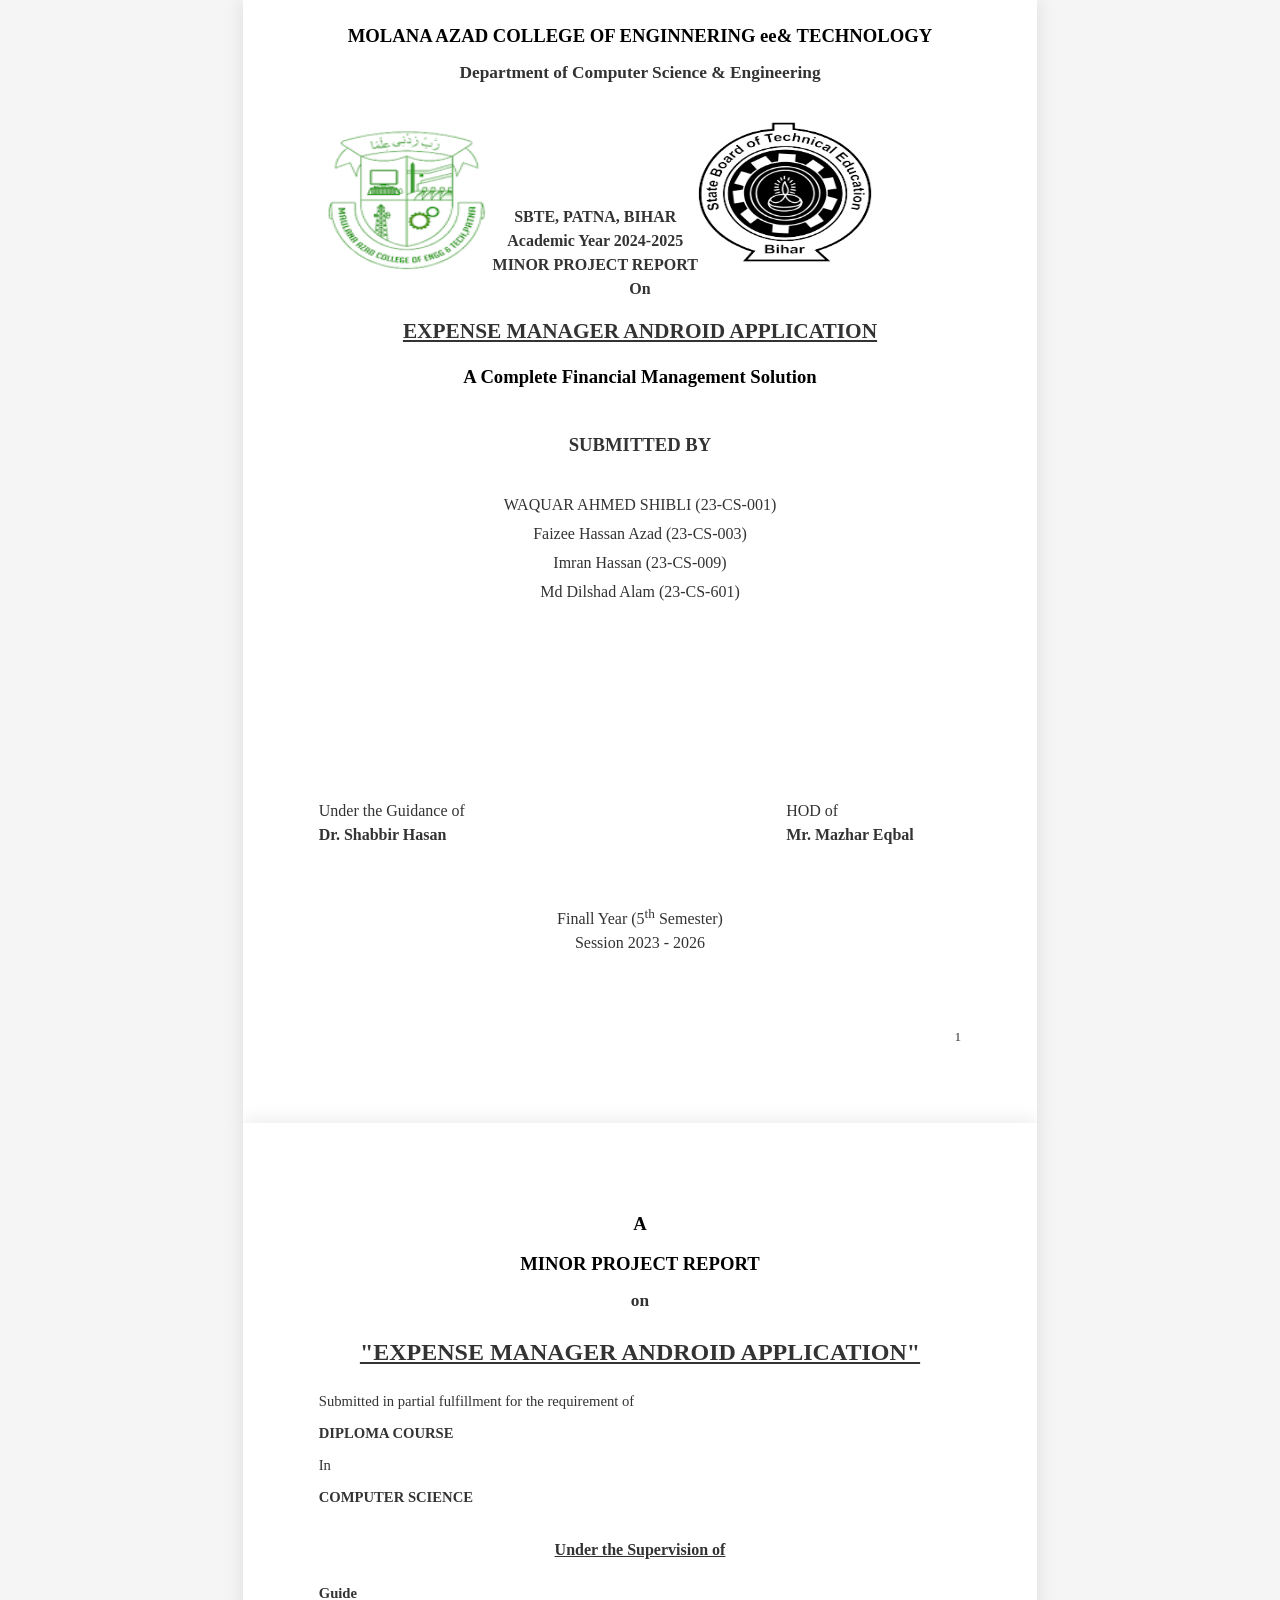
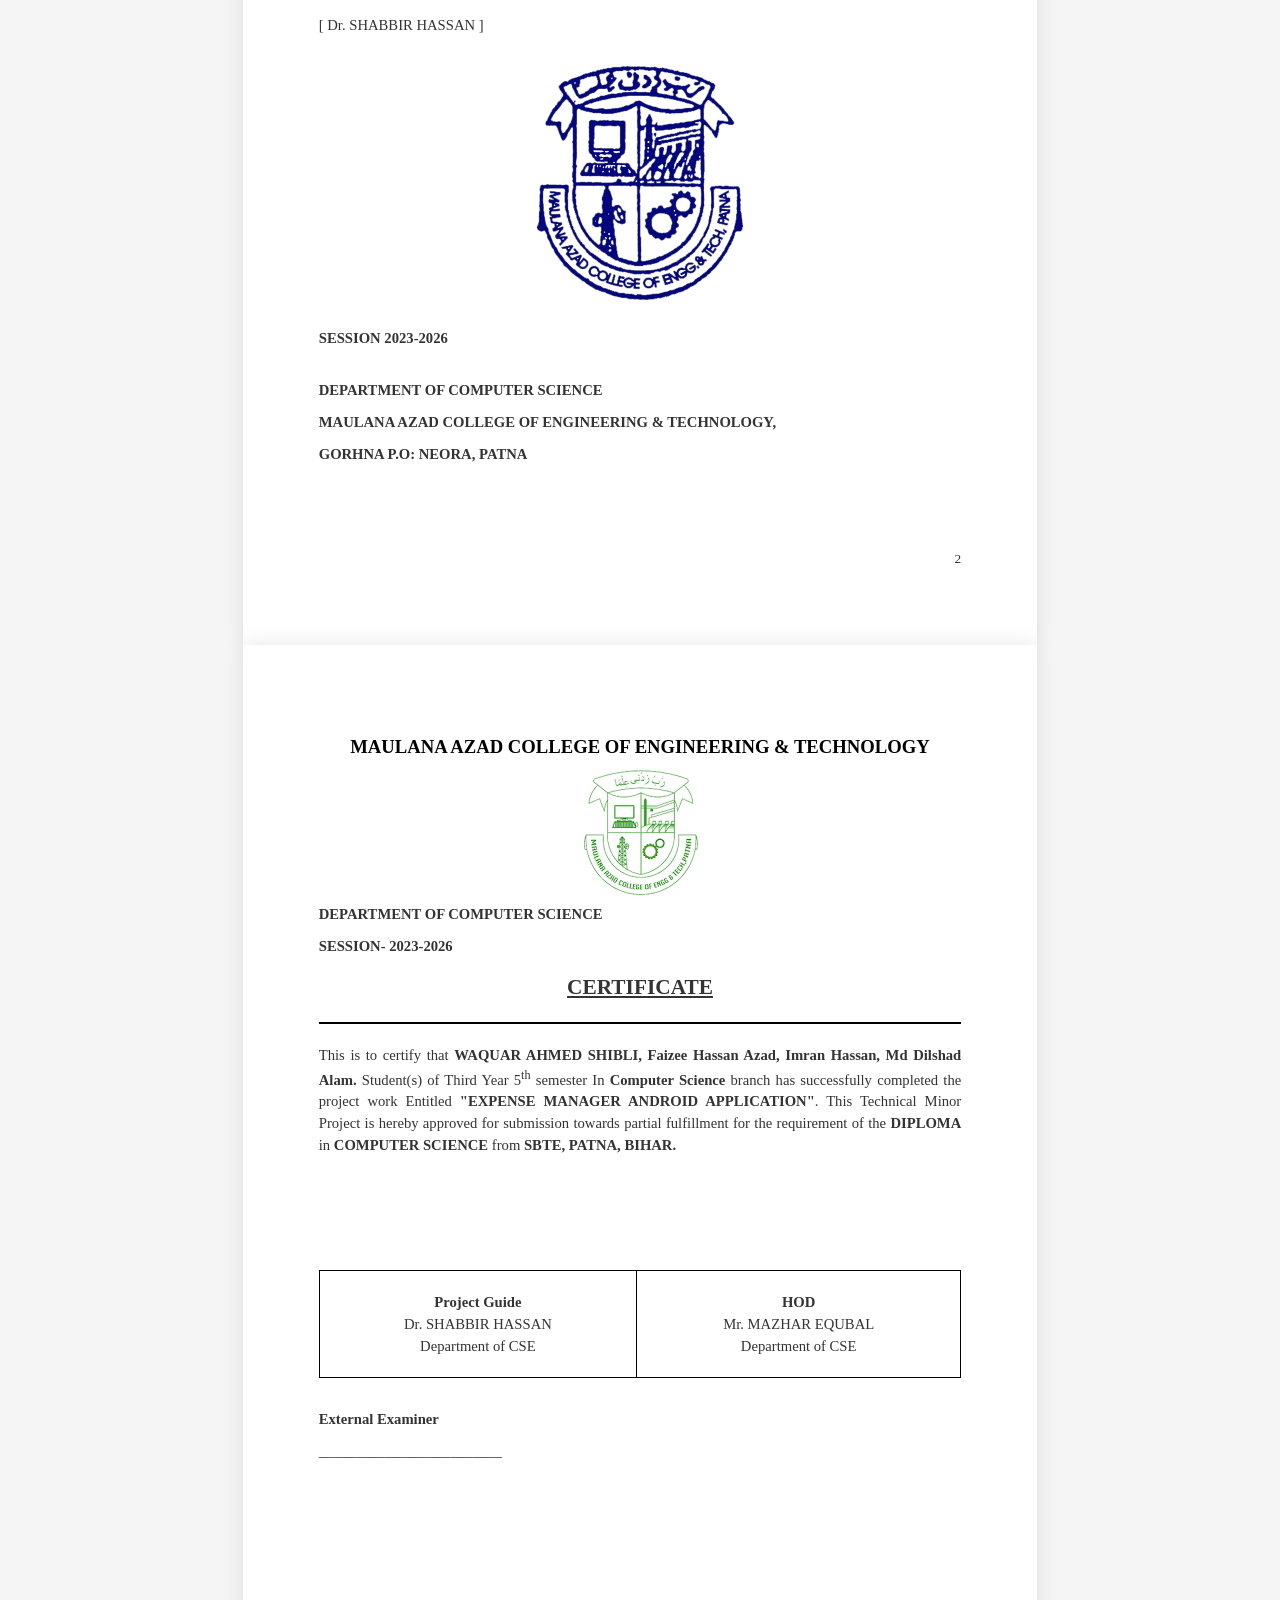
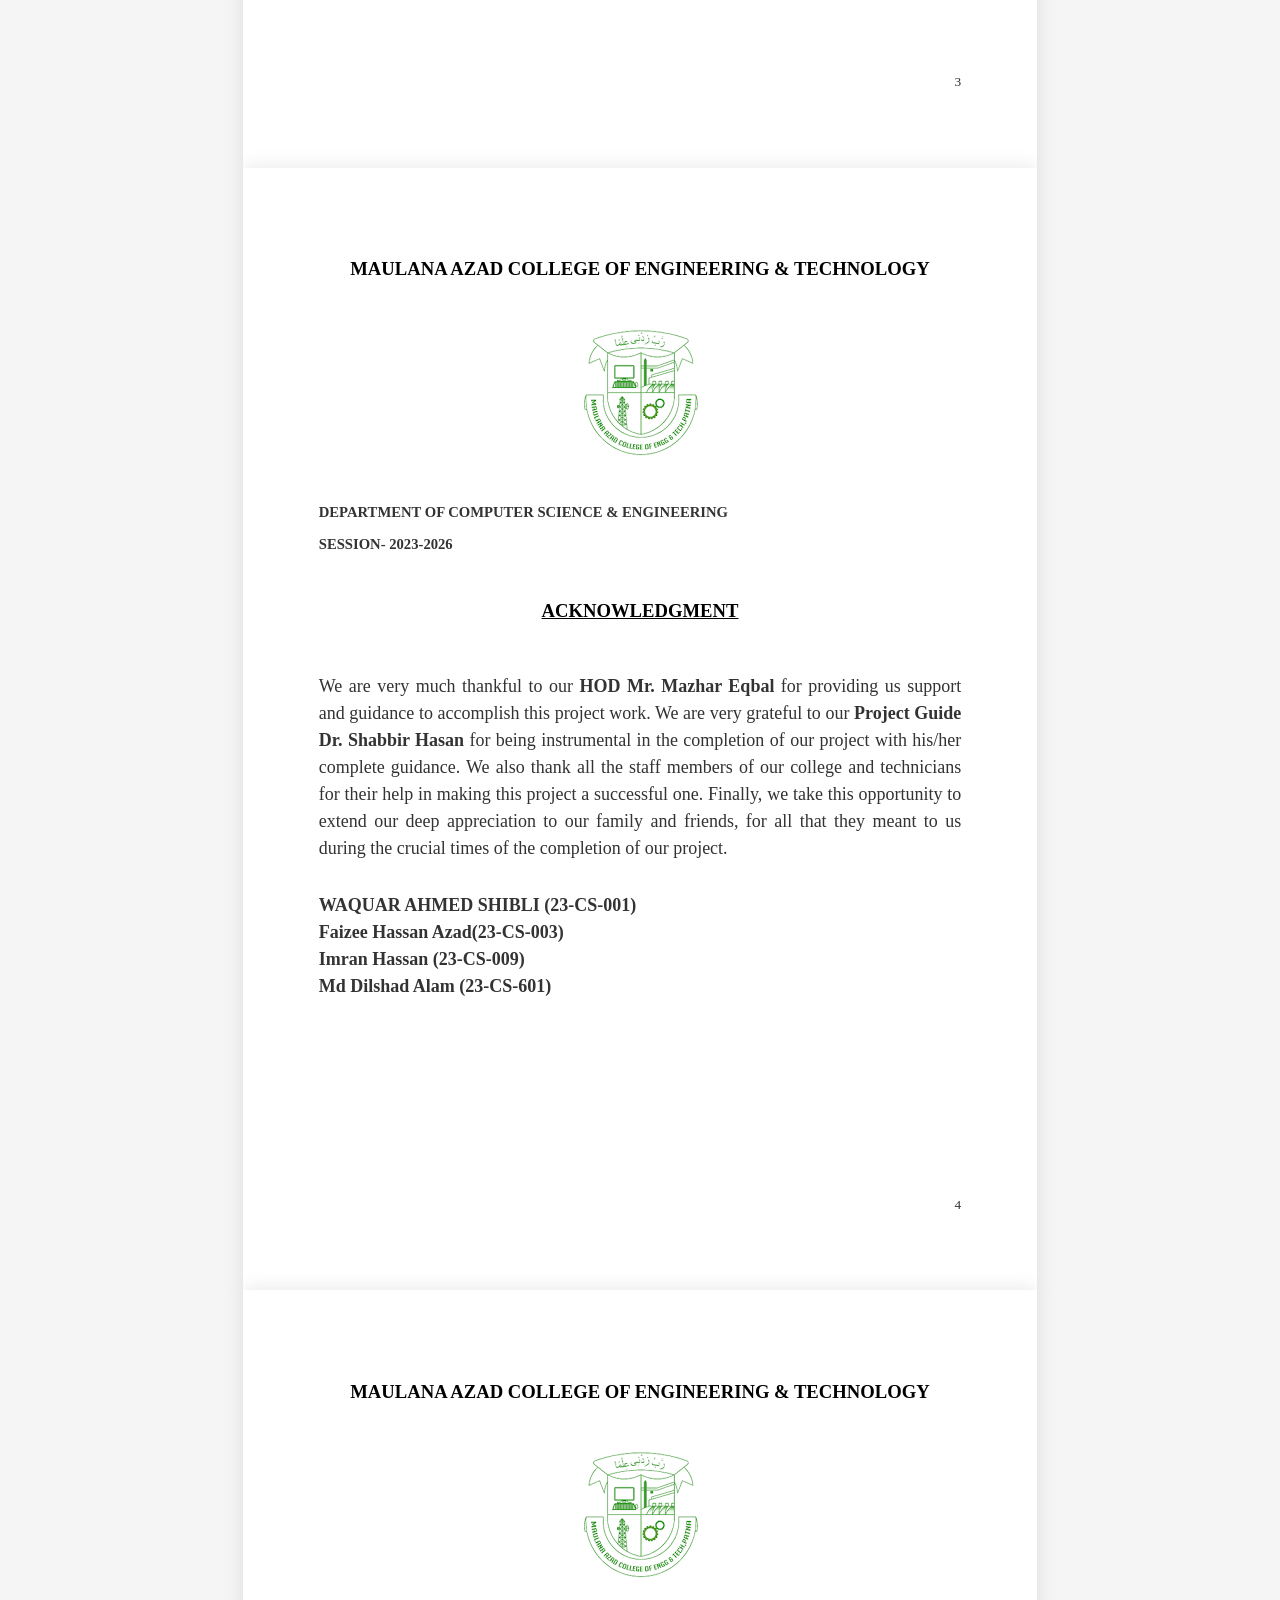
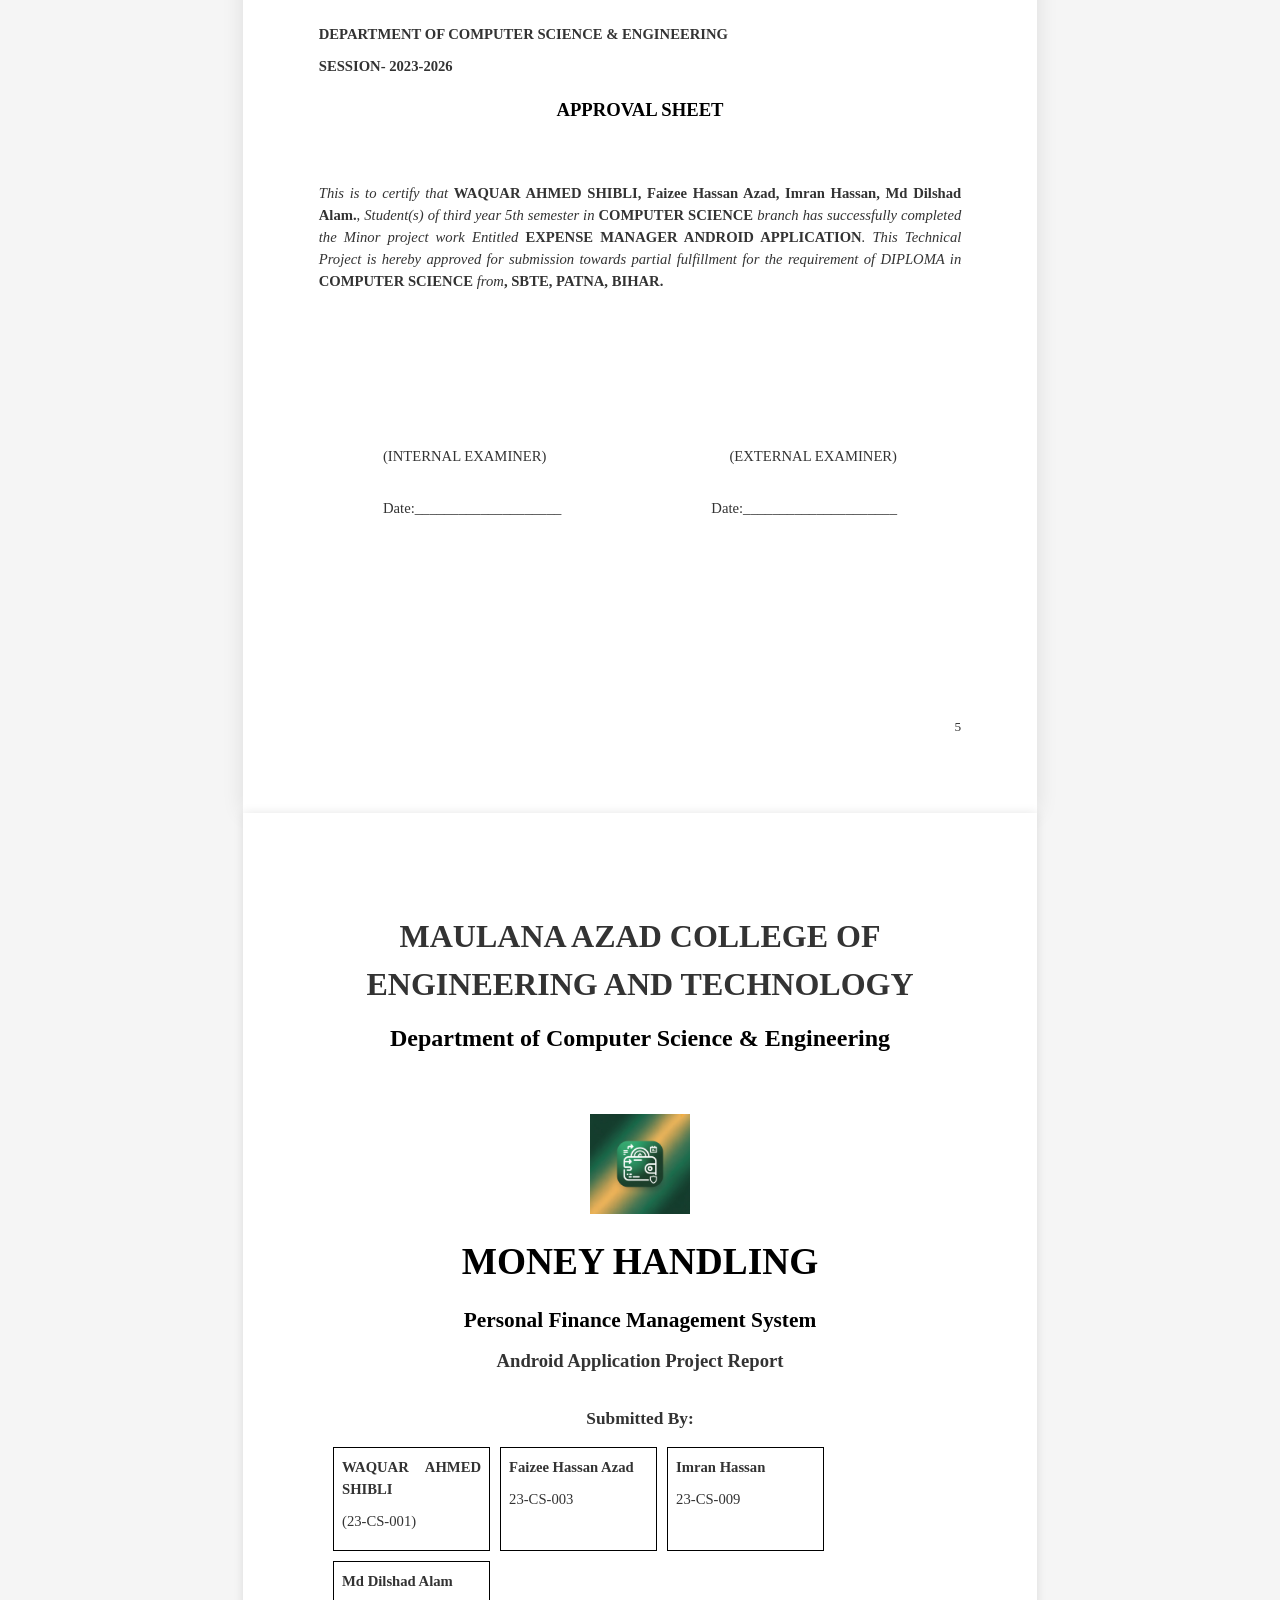
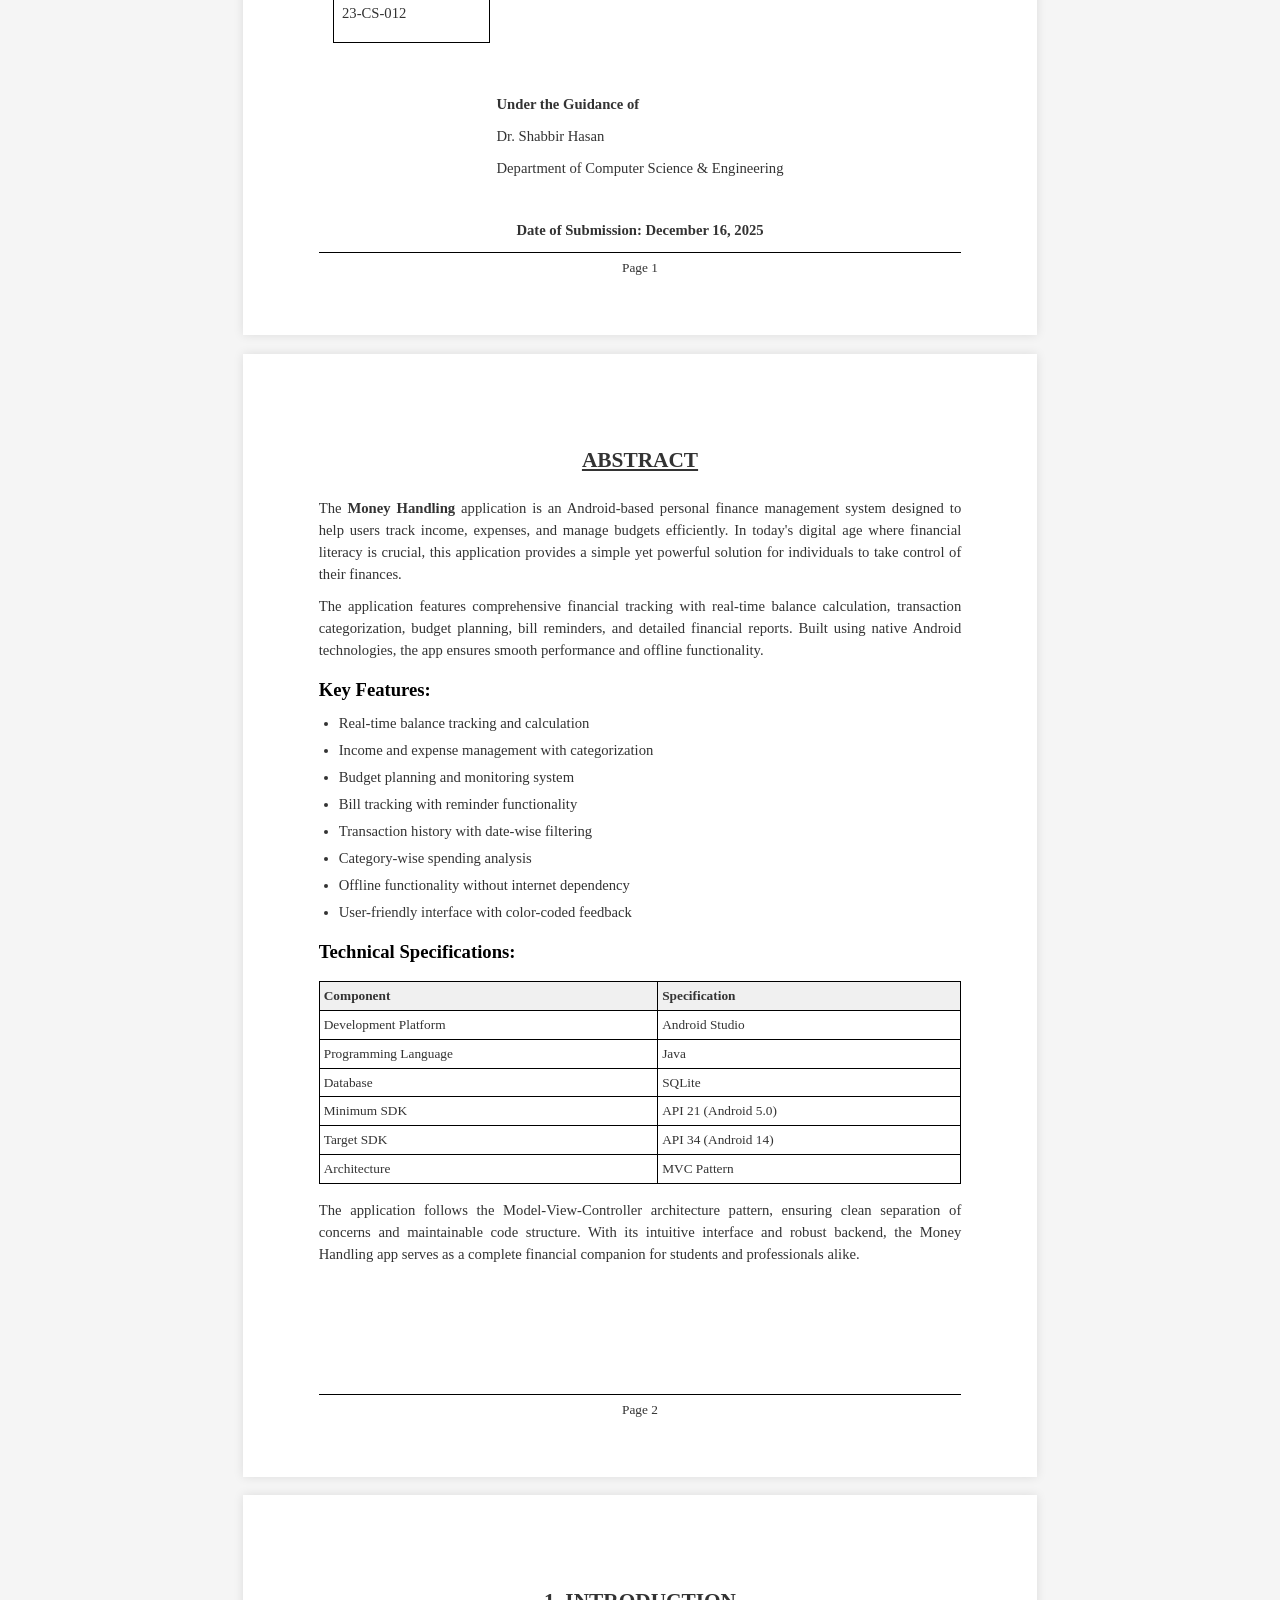
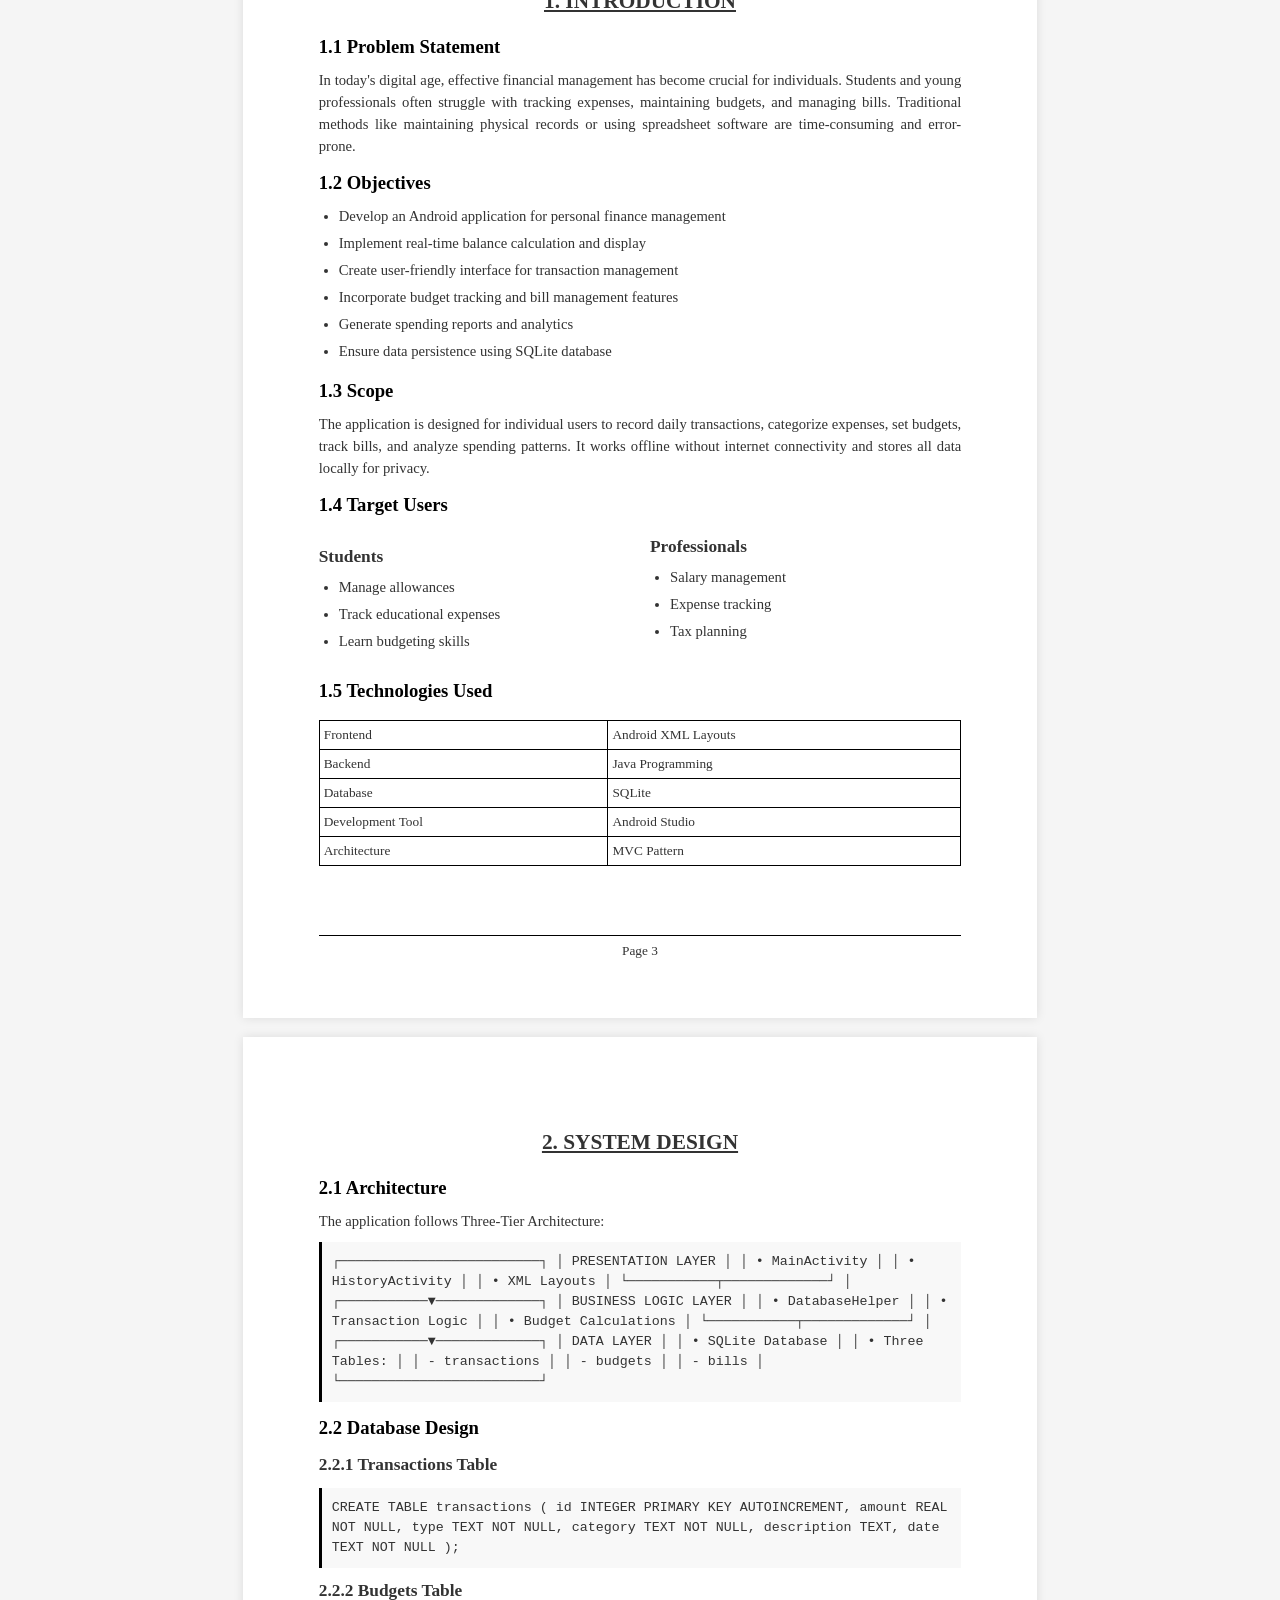
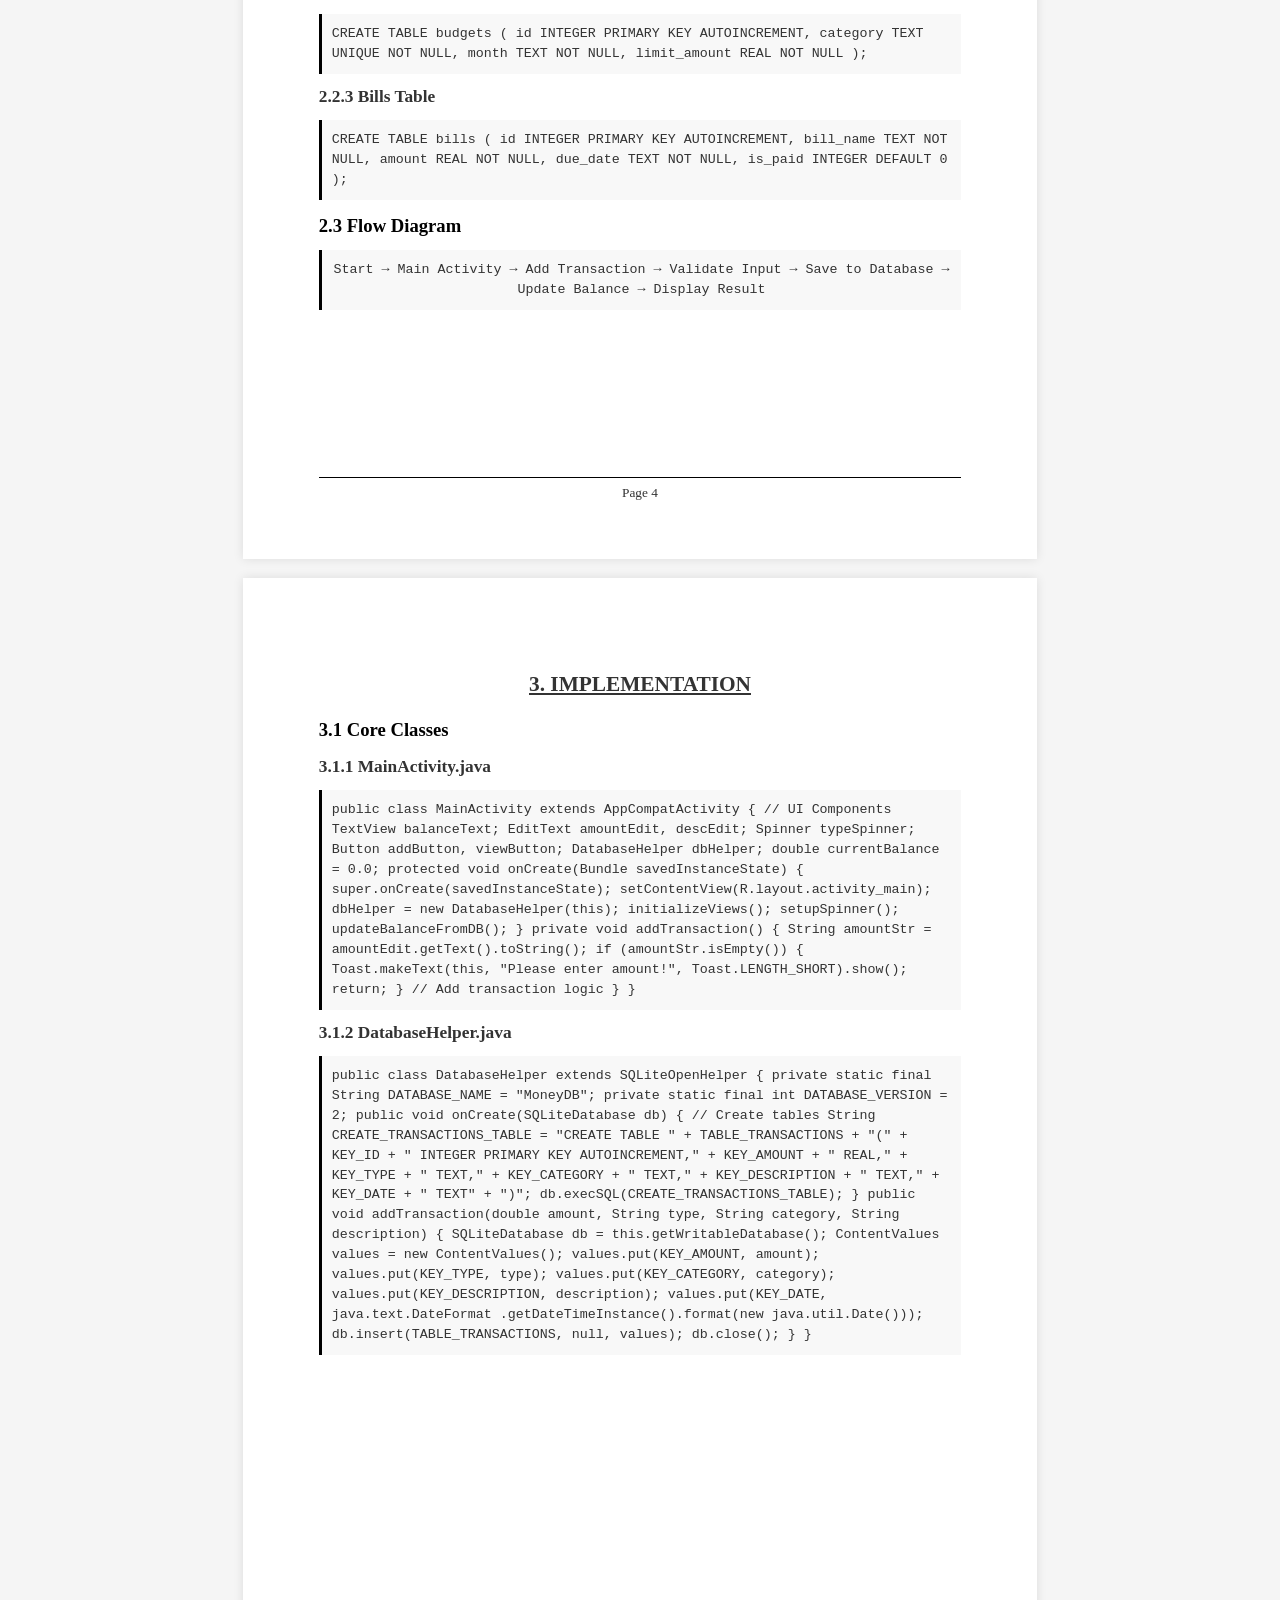
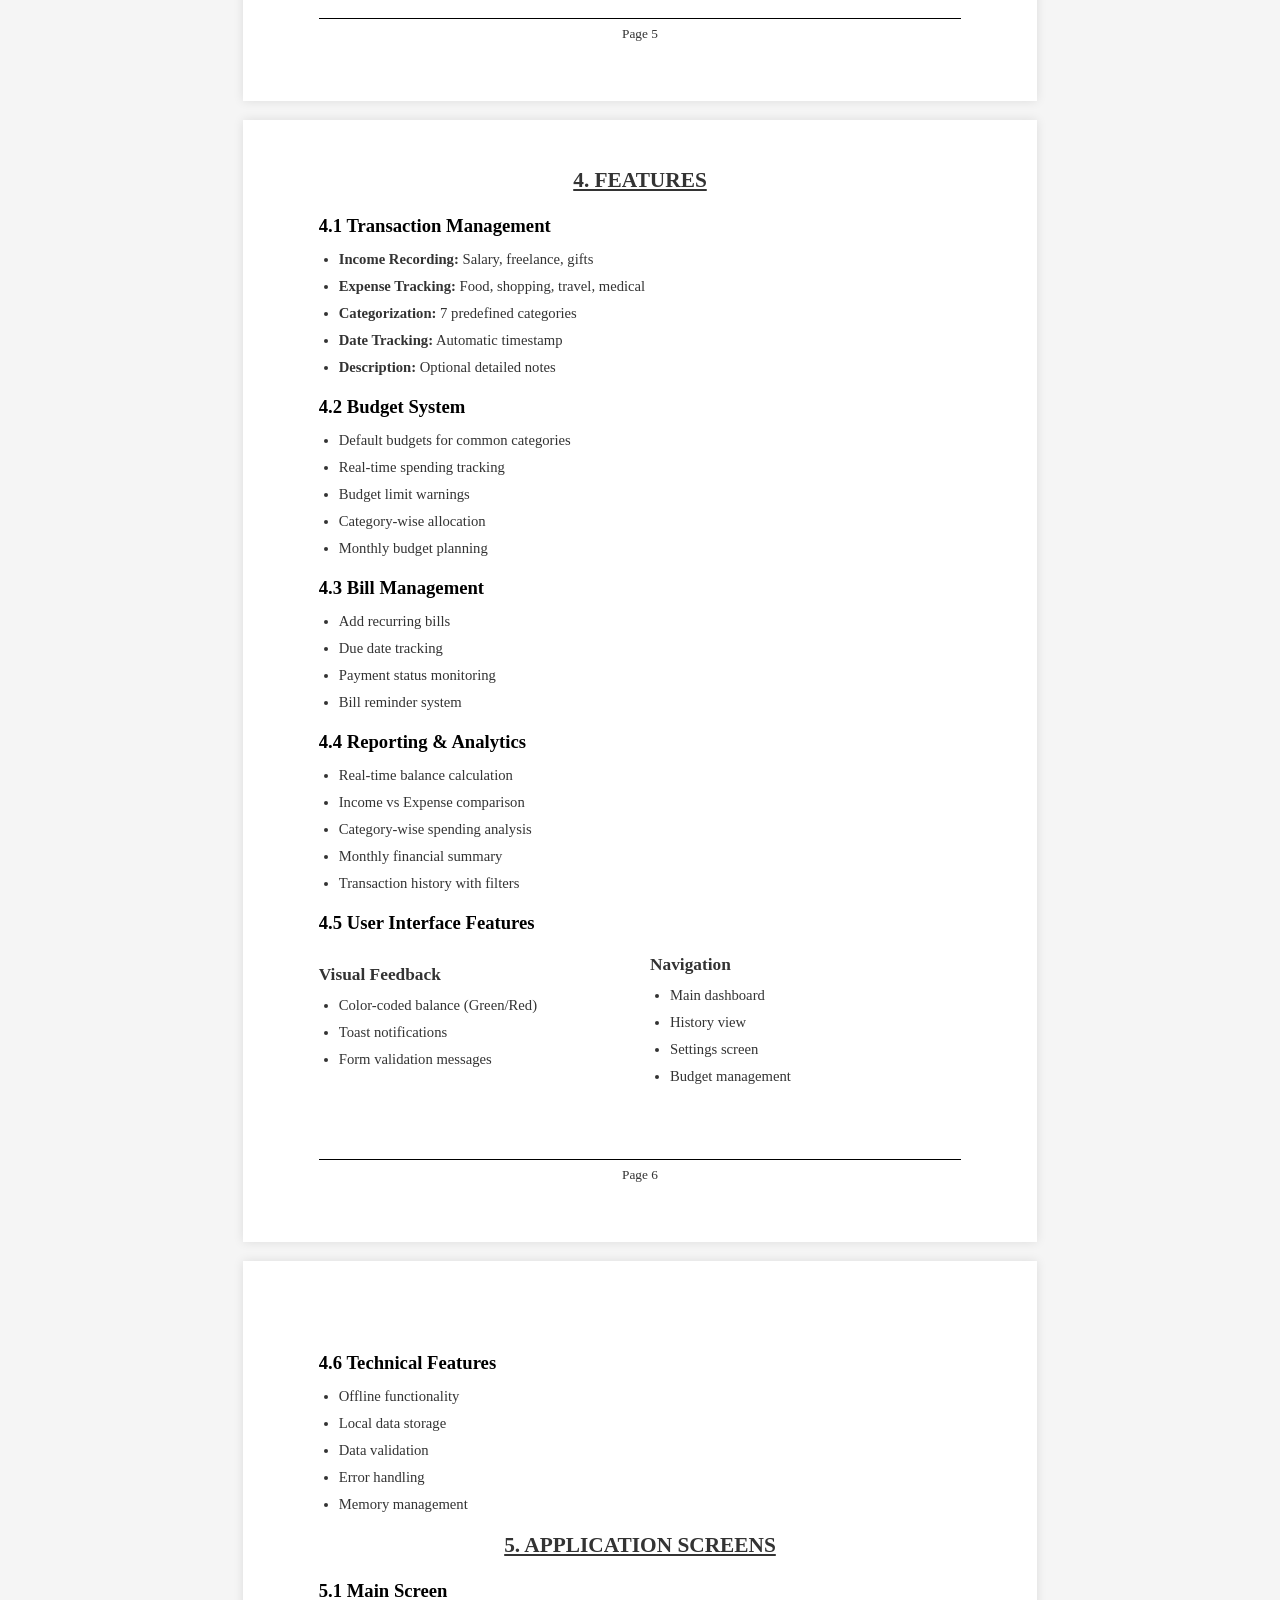
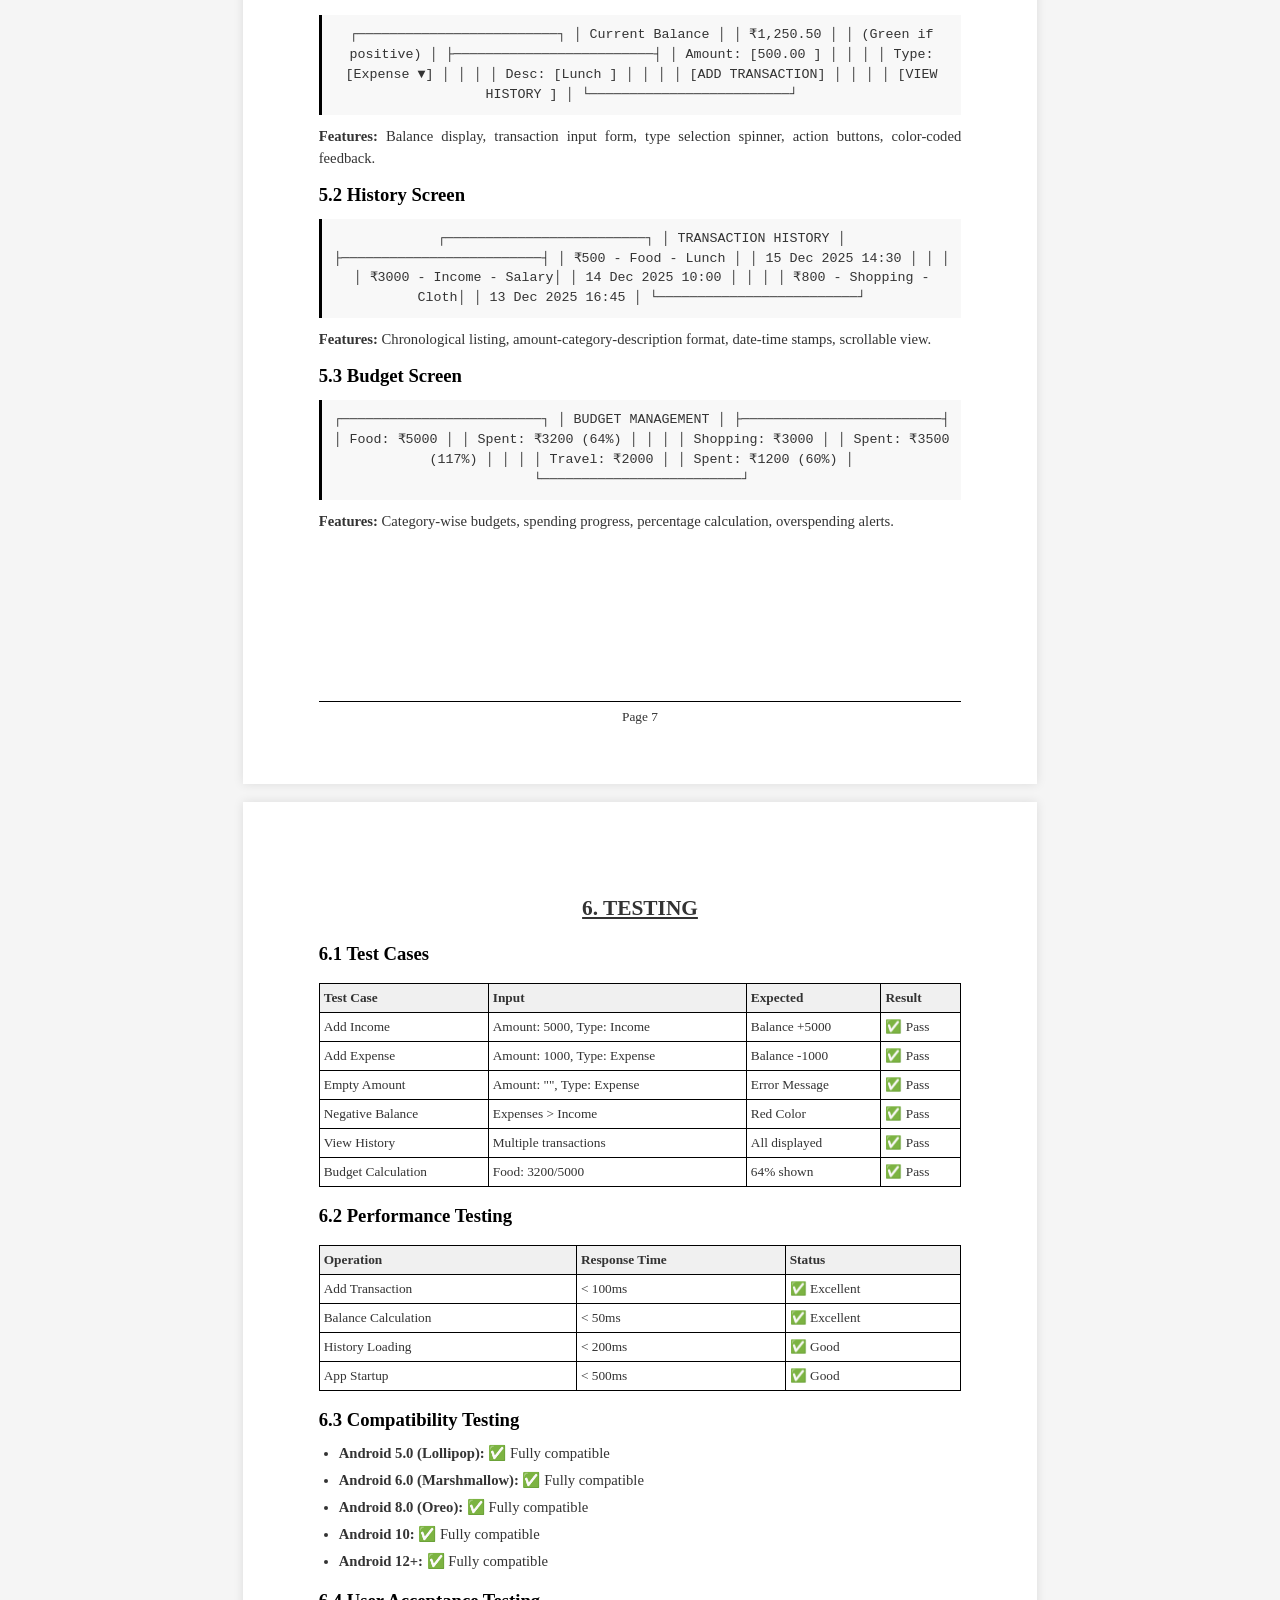
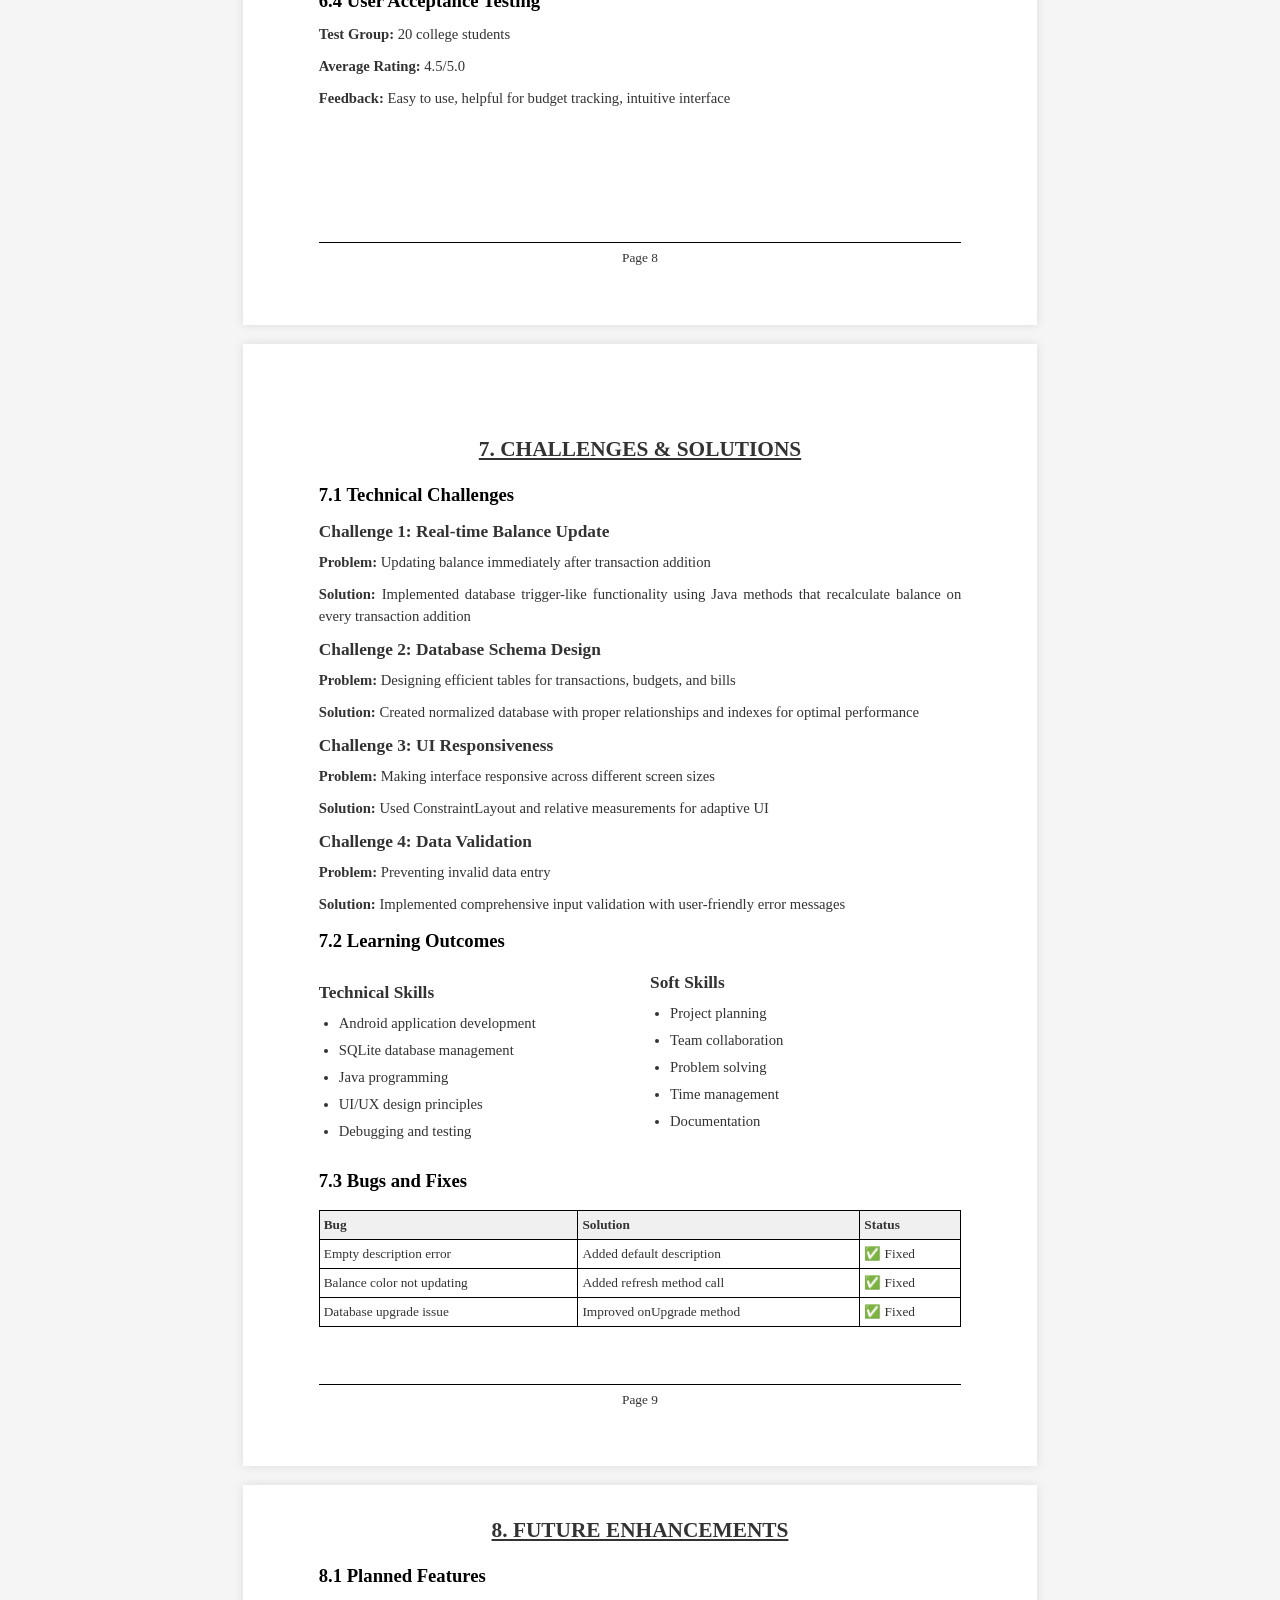
==== commit 4590f18d: "Update money-handling-report.html" ====
--- a/money-handling-report.html
+++ b/money-handling-report.html
@@ -202,7 +202,7 @@
             <h3>Department of Computer Science & Engineering</h3>
             <div style="display: flex;">
                 <div style="margin-top: 10mm;">
-                    <img src="money-handling-assets/image1.png" alt="College Logo" class="logo logo-large">
+                    <img src="money-handling-assets-image1.png" alt="College Logo" class="logo logo-large">
                 </div>
                 <div style="margin-top: 30mm;">
                     <h4>SBTE, PATNA, BIHAR</h4>
@@ -210,7 +210,7 @@
                     <h4>MINOR PROJECT REPORT</h4>
                 </div>
                 <div style="text-align: center; margin-top: 8mm;">
-                 <img src="money-handling-assets/image2.png" alt="SBTE Logo" class="logo logo-large">
+                 <img src="money-handling-assets-image2.png" alt="SBTE Logo" class="logo logo-large">
                 </div>
             </div>
            <div>
@@ -283,7 +283,7 @@
                 
                 <!-- Logo 3 -->
                  <div class="center">
-                <img src="money-handling-assets/image3.png" alt="College Logo" class="logo logo-medium">
+                <img src="money-handling-assets-image3.png" alt="College Logo" class="logo logo-medium">
                 </div>
                 <div class="spaceree"></div>
                 
@@ -308,7 +308,7 @@
                 <h2>MAULANA AZAD COLLEGE OF ENGINEERING & TECHNOLOGY</h2>
                 
                 <!-- Logo 1 -->
-                <img src="money-handling-assets/image1.png" alt="College Logo" class="logo logo-small">
+                <img src="money-handling-assets-image1.png" alt="College Logo" class="logo logo-small">
                 
                 <p><strong>DEPARTMENT OF COMPUTER SCIENCE</strong></p>
                 <p><strong>SESSION- 2023-2026</strong></p>
@@ -351,7 +351,7 @@
                 <h2>MAULANA AZAD COLLEGE OF ENGINEERING & TECHNOLOGY</h2>
                 
                 <!-- Logo 1 -->
-                <img src="money-handling-assets/image1.png" alt="College Logo" class="logo logo-small" style="margin-top: 10mm; margin-bottom: 10mm;">
+                <img src="money-handling-assets-image1.png" alt="College Logo" class="logo logo-small" style="margin-top: 10mm; margin-bottom: 10mm;">
                 
                 <p><strong>DEPARTMENT OF COMPUTER SCIENCE & ENGINEERING</strong></p>
                 <p><strong>SESSION- 2023-2026</strong></p>
@@ -392,7 +392,7 @@
                 <h2>MAULANA AZAD COLLEGE OF ENGINEERING & TECHNOLOGY</h2>
                 
                 <!-- Logo 1 -->
-                <img src="money-handling-assets/image1.png" alt="College Logo" class="logo logo-small" style="margin-top: 10mm; margin-bottom: 10mm;">
+                <img src="money-handling-assets-image1.png" alt="College Logo" class="logo logo-small" style="margin-top: 10mm; margin-bottom: 10mm;">
                 
                 <p><strong>DEPARTMENT OF COMPUTER SCIENCE & ENGINEERING</strong></p>
                 <p><strong>SESSION- 2023-2026</strong></p>
@@ -634,7 +634,7 @@
         </div>
         
         <div style="text-align: center;">
-            <img src="money-handling-assets/MONEY HANDLING.jpeg" alt="" align="center" style="display: block; margin: 20px auto; width: 100px; height: auto;">
+            <img src="money-handling-assets-MONEY HANDLING.jpeg" alt="" align="center" style="display: block; margin: 20px auto; width: 100px; height: auto;">
             <h1 style="font-size: 28pt; color: #000; text-decoration: none;">MONEY HANDLING</h1>
             <h2 style="font-size: 16pt;">Personal Finance Management System</h2>
             <h3 style="font-size: 14pt;">Android Application Project Report</h3>
@@ -1438,7 +1438,7 @@
         <p>December 16, 2025</p>
     </div>
     <br><br><br>
-    <img src="money-handling-assets/end.png" alt="" align="center" style="display: block; margin: 20px auto; width: 350px; height: auto;">
+    <img src="money-handling-assets-end.png" alt="" align="center" style="display: block; margin: 20px auto; width: 350px; height: auto;">
     <div class="footer">
         Page 18
     </div>
@@ -1468,4 +1468,4 @@
 </script>
 
 </body>
-</html>+</html>
